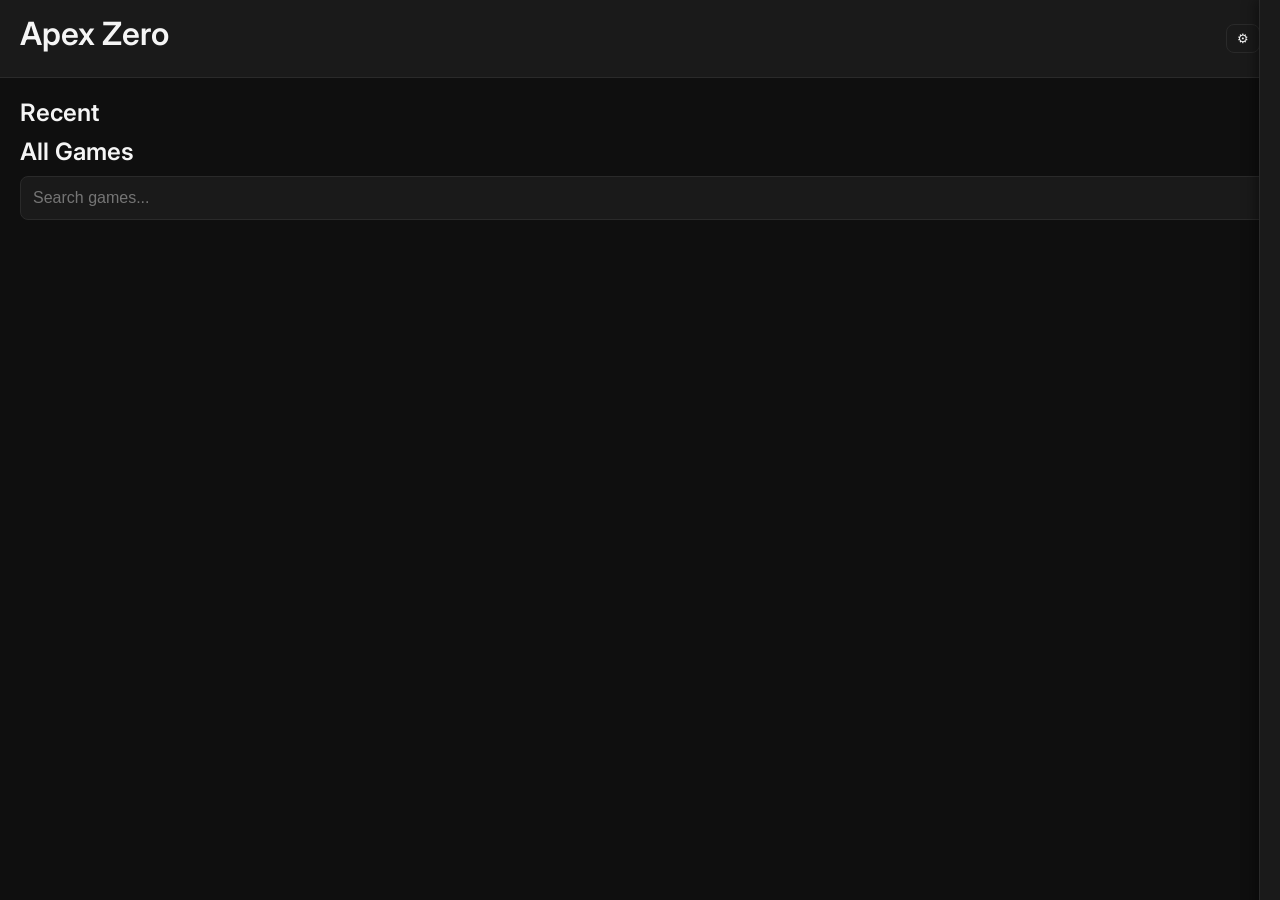
==== index.html @ b3e0c6c1 "Update index.html" ====
<!DOCTYPE html>
<html lang="en">
<head>
    <meta charset="UTF-8">
    <meta name="viewport" content="width=device-width, initial-scale=1.0">
    <title>Apex Zero</title>

    <link rel="stylesheet" href="css/style.css">
    <link href="https://fonts.googleapis.com/css2?family=Inter:wght@300;400;600&display=swap" rel="stylesheet">
</head>

<body>

    <!-- LOADING SCREEN -->
    <div id="loadingScreen">
        <div class="loader"></div>
        <p>Loading Apex Zero…</p>
    </div>

    <!-- HEADER -->
    <header id="topbar">
        <h1 class="logo">Apex Zero</h1>
        <div class="top-buttons">
            <button id="settingsBtn" class="icon-btn">⚙</button>
        </div>
    </header>

    <!-- MAIN CONTENT -->
    <main id="content">

        <!-- RECENT -->
        <section id="recentSection">
            <h2>Recent</h2>
            <div id="recentGrid" class="grid"></div>
        </section>

        <!-- ALL GAMES -->
        <section id="gamesSection">
            <h2>All Games</h2>

            <!-- SEARCH BAR -->
            <input id="searchInput" type="text" placeholder="Search games..." />

            <div id="gamesGrid" class="grid"></div>
        </section>

    </main>

    <!-- SETTINGS SIDE PANEL -->
    <div id="settingsPanel" class="side-panel">
        <div class="side-header">
            <h2>Settings</h2>
            <button id="closeSettings" class="close-btn">✕</button>
        </div>

        <!-- TABS -->
        <div class="settings-tabs">
            <button class="tab-btn active" data-tab="appearanceTab">Appearance</button>
            <button class="tab-btn" data-tab="uiTab">UI Scaling</button>
            <button class="tab-btn" data-tab="layoutTab">Layout</button>
            <button class="tab-btn" data-tab="systemTab">System</button>
        </div>

        <!-- TAB CONTENTS -->
        <div class="tab-content" id="appearanceTab">
            <h3>Theme</h3>
            <select id="themeSelect">
                <option value="dark">Dark</option>
                <option value="light">Light</option>
            </select>

            <h3>Accent Color</h3>
            <input type="color" id="accentPicker" value="#888888">

            <div id="accentPresets"></div>

            <h3>Background Style</h3>
            <select id="backgroundSelect">
                <option value="solid">Solid</option>
                <option value="noise">Noise</option>
                <option value="gradient">Gradient</option>
                <option value="blur">Blurred Panels</option>
            </select>

            <h3>Corner Radius</h3>
            <select id="radiusSelect">
                <option value="0">Sharp</option>
                <option value="8">Medium</option>
                <option value="16">Rounded</option>
            </select>

            <h3>Contrast</h3>
            <select id="contrastSelect">
                <option value="low">Low</option>
                <option value="medium">Medium</option>
                <option value="high">High</option>
            </select>
        </div>

        <div class="tab-content" id="uiTab" style="display:none;">
            <h3>Font Size</h3>
            <input type="range" id="fontSizeSlider" min="12" max="22" value="16">

            <h3>Card Size</h3>
            <input type="range" id="cardSizeSlider" min="120" max="240" value="160">

            <h3>Grid Density</h3>
            <select id="densitySelect">
                <option value="compact">Compact</option>
                <option value="comfort">Comfort</option>
                <option value="spacious">Spacious</option>
            </select>
        </div>

        <div class="tab-content" id="layoutTab" style="display:none;">
            <h3>Layout Mode</h3>
            <select id="layoutModeSelect">
                <option value="grid">Comfort Grid</option>
                <option value="compact">Compact Grid</option>
                <option value="list">List View</option>
            </select>

            <h3>Sorting</h3>
            <select id="sortSelect">
                <option value="az">A → Z</option>
                <option value="recent">Recently Added</option>
                <option value="played">Most Played</option>
            </select>

            <h3>Recent Section</h3>
            <label><input type="checkbox" id="toggleRecent" checked> Show Recent</label>
        </div>

        <div class="tab-content" id="systemTab" style="display:none;">
            <h3>Autoscan</h3>
            <label><input type="checkbox" id="autoscanToggle"> Enable Autoscan</label>

            <h3>Maintenance</h3>
            <button id="clearRecentBtn" class="admin-action">Clear Recent</button>
            <button id="clearCacheBtn" class="admin-action">Clear Cache</button>

            <h3>FPS Monitor</h3>
            <button id="fpsToggleBtn" class="admin-action">Toggle FPS</button>
        </div>
    </div>

    <!-- LAUNCH PROMPT -->
    <div id="launchPrompt" class="overlay">
        <div class="launch-box">
            <h2>Launch Game?</h2>
            <img id="launchThumb" class="launch-thumb">
            <p id="launchName"></p>

            <div class="launch-buttons">
                <button id="cancelLaunch" class="cancel-btn">Cancel</button>
                <button id="confirmLaunch" class="launch-btn">Launch</button>
            </div>
        </div>
    </div>

    <!-- FPS COUNTER -->
    <div id="fpsCounter"></div>

    <!-- LOAD MODULAR JS -->
    <script type="module" src="js/main.js"></script>

    <!-- LOADING SCREEN FADE -->
    <script>
        window.addEventListener("load", () => {
            const loader = document.getElementById("loadingScreen");
            loader.style.opacity = "0";
            setTimeout(() => loader.style.display = "none", 400);
        });
    </script>

</body>
</html>
---- css/style.css ----
/* ============================================================
   APEX ZERO — FULL MONOCHROME UI THEME (SIDE PANEL EDITION)
============================================================ */

/* ------------------------------------------------------------
   ROOT VARIABLES (DYNAMICALLY UPDATED BY JS)
------------------------------------------------------------ */
:root {
    --bg: #0f0f0f;
    --panel: #1a1a1a;
    --border: #2a2a2a;
    --text: #f5f5f5;
    --text-soft: #bbb;
    --hover: #222;
    --accent: #888;

    --radius: 8px;
    --font-size: 16px;
    --card-size: 160px;
    --grid-gap: 16px;
}

/* LIGHT THEME */
[data-theme="light"] {
    --bg: #f2f2f2;
    --panel: #ffffff;
    --border: #dcdcdc;
    --text: #111;
    --text-soft: #444;
    --hover: #e6e6e6;
}

/* ------------------------------------------------------------
   GLOBAL
------------------------------------------------------------ */
body {
    margin: 0;
    padding: 0;
    background: var(--bg);
    font-family: "Inter", sans-serif;
    color: var(--text);
    overflow-x: hidden;
    font-size: var(--font-size);
}

h1, h2, h3, h4 {
    margin: 0 0 10px 0;
    font-weight: 600;
}

/* ------------------------------------------------------------
   LOADING SCREEN
------------------------------------------------------------ */
#loadingScreen {
    position: fixed;
    inset: 0;
    background: var(--bg);
    display: flex;
    flex-direction: column;
    justify-content: center;
    align-items: center;
    z-index: 9999;
    transition: opacity 0.4s ease;
}

.loader {
    width: 42px;
    height: 42px;
    border: 4px solid var(--border);
    border-top-color: var(--accent);
    border-radius: 50%;
    animation: spin 0.8s linear infinite;
}

@keyframes spin { to { transform: rotate(360deg); } }

/* ------------------------------------------------------------
   TOPBAR
------------------------------------------------------------ */
#topbar {
    display: flex;
    justify-content: space-between;
    align-items: center;
    padding: 14px 20px;
    background: var(--panel);
    border-bottom: 1px solid var(--border);
    position: sticky;
    top: 0;
    z-index: 50;
}

.icon-btn {
    background: var(--panel);
    border: 1px solid var(--border);
    padding: 6px 10px;
    border-radius: var(--radius);
    cursor: pointer;
    transition: 0.15s;
    color: var(--text);
}

.icon-btn:hover {
    background: var(--hover);
}

/* ------------------------------------------------------------
   MAIN CONTENT
------------------------------------------------------------ */
#content {
    padding: 20px;
}

.grid {
    display: grid;
    grid-template-columns: repeat(auto-fill, minmax(var(--card-size), 1fr));
    gap: var(--grid-gap);
}

/* ------------------------------------------------------------
   SEARCH BAR
------------------------------------------------------------ */
#searchInput {
    width: 100%;
    padding: 12px;
    margin-bottom: 16px;
    border-radius: var(--radius);
    border: 1px solid var(--border);
    background: var(--panel);
    color: var(--text);
    font-size: var(--font-size);
}

/* ------------------------------------------------------------
   GAME CARDS
------------------------------------------------------------ */
.game-card {
    background: var(--panel);
    border: 1px solid var(--border);
    border-radius: var(--radius);
    padding: 10px;
    cursor: pointer;
    transition: 0.15s;
}

.game-card:hover {
    background: var(--hover);
    transform: translateY(-2px);
}

.game-thumb {
    width: 100%;
    height: calc(var(--card-size) * 0.75);
    object-fit: cover;
    border-radius: var(--radius);
    border: 1px solid var(--border);
}

.game-title {
    margin-top: 8px;
    font-size: calc(var(--font-size) * 0.9);
}

/* ------------------------------------------------------------
   SIDE PANEL SETTINGS
------------------------------------------------------------ */
.side-panel {
    position: fixed;
    top: 0;
    right: -380px;
    width: 360px;
    height: 100%;
    background: var(--panel);
    border-left: 1px solid var(--border);
    box-shadow: -4px 0 12px rgba(0,0,0,0.4);
    padding: 20px;
    transition: right 0.3s ease;
    z-index: 200;
    overflow-y: auto;
}

.side-panel.active {
    right: 0;
}

.side-header {
    display: flex;
    justify-content: space-between;
    align-items: center;
}

.close-btn {
    background: var(--panel);
    border: 1px solid var(--border);
    padding: 6px 10px;
    border-radius: var(--radius);
    cursor: pointer;
    color: var(--text);
}

/* ------------------------------------------------------------
   SETTINGS TABS
------------------------------------------------------------ */
.settings-tabs {
    display: flex;
    gap: 6px;
    margin: 16px 0;
}

.tab-btn {
    flex: 1;
    padding: 8px;
    border-radius: var(--radius);
    border: 1px solid var(--border);
    background: var(--panel);
    cursor: pointer;
    color: var(--text);
}

.tab-btn.active {
    background: var(--accent);
    color: #fff;
}

/* ------------------------------------------------------------
   TAB CONTENT
------------------------------------------------------------ */
.tab-content {
    margin-top: 10px;
}

.tab-content h3 {
    margin-top: 16px;
    margin-bottom: 6px;
}

.tab-content select,
.tab-content input[type="range"],
.tab-content input[type="color"] {
    width: 100%;
    padding: 8px;
    border-radius: var(--radius);
    border: 1px solid var(--border);
    background: var(--panel);
    color: var(--text);
}

/* ------------------------------------------------------------
   ADMIN ACTION BUTTONS
------------------------------------------------------------ */
.admin-action {
    width: 100%;
    padding: 10px;
    margin-top: 12px;
    border-radius: var(--radius);
    border: 1px solid var(--border);
    background: var(--panel);
    cursor: pointer;
    color: var(--text);
}

.admin-action:hover {
    background: var(--hover);
}

/* ------------------------------------------------------------
   LAUNCH PROMPT
------------------------------------------------------------ */
.overlay {
    position: fixed;
    inset: 0;
    background: rgba(0,0,0,0.45);
    display: none;
    justify-content: center;
    align-items: center;
    z-index: 300;
}

.overlay.active {
    display: flex;
}

.launch-box {
    background: var(--panel);
    padding: 20px;
    border-radius: var(--radius);
    border: 1px solid var(--border);
    width: 320px;
    text-align: center;
}

.launch-thumb {
    width: 100%;
    height: 160px;
    object-fit: cover;
    border-radius: var(--radius);
    border: 1px solid var(--border);
    margin: 10px 0;
}

.launch-buttons {
    display: flex;
    justify-content: space-between;
    margin-top: 16px;
}

.cancel-btn,
.launch-btn {
    flex: 1;
    padding: 10px;
    margin: 0 4px;
    border-radius: var(--radius);
    border: 1px solid var(--border);
    cursor: pointer;
}

.launch-btn {
    background: var(--accent);
    color: #fff;
}

/* ------------------------------------------------------------
   FPS COUNTER
------------------------------------------------------------ */
#fpsCounter {
    position: fixed;
    bottom: 12px;
    right: 12px;
    background: var(--panel);
    border: 1px solid var(--border);
    padding: 6px 10px;
    border-radius: var(--radius);
    display: none;
    color: var(--text);
}
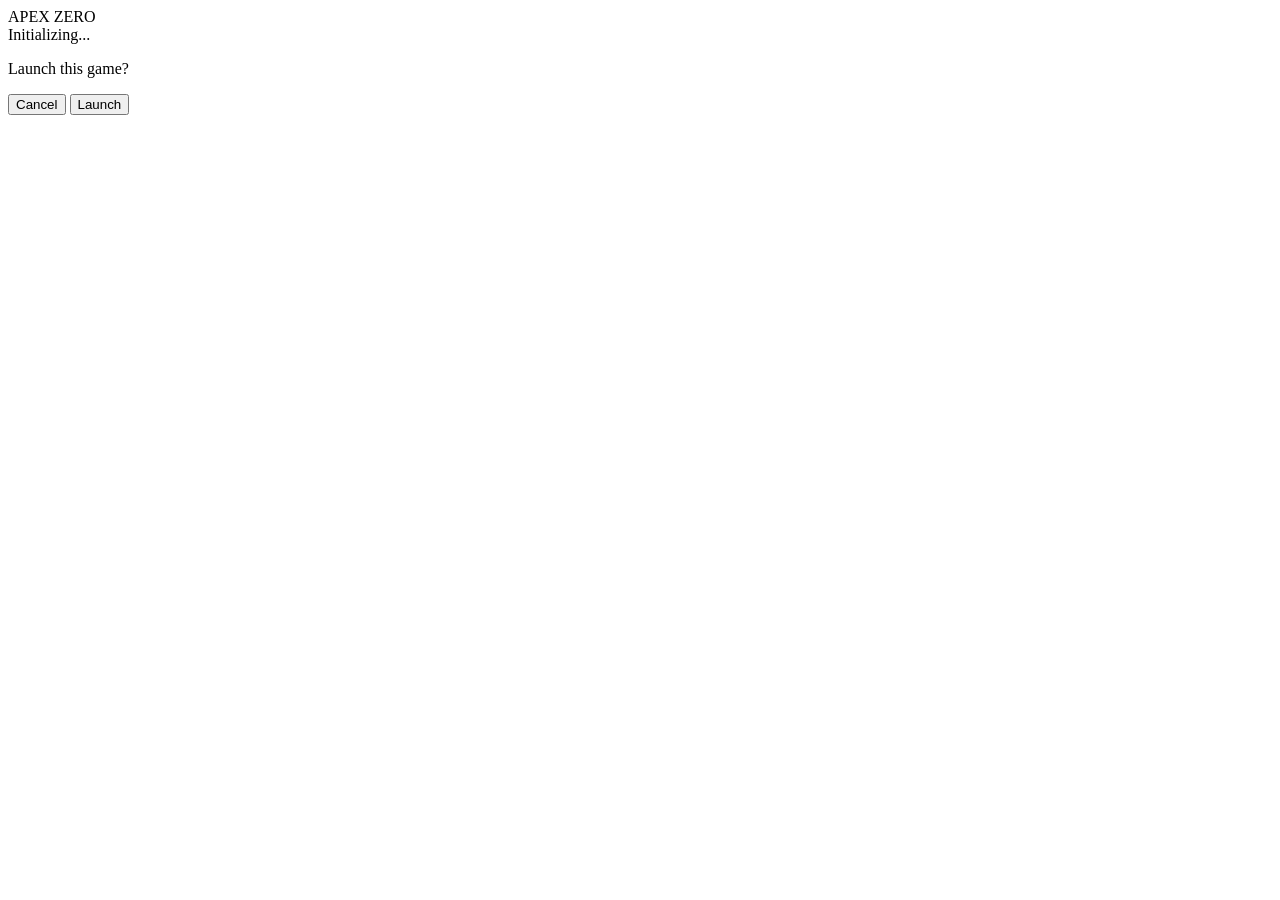
==== commit cd75df59: "Update index.html" ====
--- a/index.html
+++ b/index.html
@@ -2,176 +2,41 @@
 <html lang="en">
 <head>
     <meta charset="UTF-8">
-    <meta name="viewport" content="width=device-width, initial-scale=1.0">
     <title>Apex Zero</title>
-
-    <link rel="stylesheet" href="css/style.css">
-    <link href="https://fonts.googleapis.com/css2?family=Inter:wght@300;400;600&display=swap" rel="stylesheet">
+    <link rel="stylesheet" href="style.css">
 </head>
-
 <body>
 
-    <!-- LOADING SCREEN -->
-    <div id="loadingScreen">
-        <div class="loader"></div>
-        <p>Loading Apex Zero…</p>
-    </div>
+    <!-- PREMIUM LOADING SCREEN -->
+    <div id="apex-loading">
+        <div class="loading-bg"></div>
 
-    <!-- HEADER -->
-    <header id="topbar">
-        <h1 class="logo">Apex Zero</h1>
-        <div class="top-buttons">
-            <button id="settingsBtn" class="icon-btn">⚙</button>
-        </div>
-    </header>
+        <div class="loading-center">
+            <div class="loading-logo">APEX ZERO</div>
 
-    <!-- MAIN CONTENT -->
-    <main id="content">
+            <div class="loading-progress">
+                <div class="loading-bar"></div>
+            </div>
 
-        <!-- RECENT -->
-        <section id="recentSection">
-            <h2>Recent</h2>
-            <div id="recentGrid" class="grid"></div>
-        </section>
-
-        <!-- ALL GAMES -->
-        <section id="gamesSection">
-            <h2>All Games</h2>
-
-            <!-- SEARCH BAR -->
-            <input id="searchInput" type="text" placeholder="Search games..." />
-
-            <div id="gamesGrid" class="grid"></div>
-        </section>
-
-    </main>
-
-    <!-- SETTINGS SIDE PANEL -->
-    <div id="settingsPanel" class="side-panel">
-        <div class="side-header">
-            <h2>Settings</h2>
-            <button id="closeSettings" class="close-btn">✕</button>
-        </div>
-
-        <!-- TABS -->
-        <div class="settings-tabs">
-            <button class="tab-btn active" data-tab="appearanceTab">Appearance</button>
-            <button class="tab-btn" data-tab="uiTab">UI Scaling</button>
-            <button class="tab-btn" data-tab="layoutTab">Layout</button>
-            <button class="tab-btn" data-tab="systemTab">System</button>
-        </div>
-
-        <!-- TAB CONTENTS -->
-        <div class="tab-content" id="appearanceTab">
-            <h3>Theme</h3>
-            <select id="themeSelect">
-                <option value="dark">Dark</option>
-                <option value="light">Light</option>
-            </select>
-
-            <h3>Accent Color</h3>
-            <input type="color" id="accentPicker" value="#888888">
-
-            <div id="accentPresets"></div>
-
-            <h3>Background Style</h3>
-            <select id="backgroundSelect">
-                <option value="solid">Solid</option>
-                <option value="noise">Noise</option>
-                <option value="gradient">Gradient</option>
-                <option value="blur">Blurred Panels</option>
-            </select>
-
-            <h3>Corner Radius</h3>
-            <select id="radiusSelect">
-                <option value="0">Sharp</option>
-                <option value="8">Medium</option>
-                <option value="16">Rounded</option>
-            </select>
-
-            <h3>Contrast</h3>
-            <select id="contrastSelect">
-                <option value="low">Low</option>
-                <option value="medium">Medium</option>
-                <option value="high">High</option>
-            </select>
-        </div>
-
-        <div class="tab-content" id="uiTab" style="display:none;">
-            <h3>Font Size</h3>
-            <input type="range" id="fontSizeSlider" min="12" max="22" value="16">
-
-            <h3>Card Size</h3>
-            <input type="range" id="cardSizeSlider" min="120" max="240" value="160">
-
-            <h3>Grid Density</h3>
-            <select id="densitySelect">
-                <option value="compact">Compact</option>
-                <option value="comfort">Comfort</option>
-                <option value="spacious">Spacious</option>
-            </select>
-        </div>
-
-        <div class="tab-content" id="layoutTab" style="display:none;">
-            <h3>Layout Mode</h3>
-            <select id="layoutModeSelect">
-                <option value="grid">Comfort Grid</option>
-                <option value="compact">Compact Grid</option>
-                <option value="list">List View</option>
-            </select>
-
-            <h3>Sorting</h3>
-            <select id="sortSelect">
-                <option value="az">A → Z</option>
-                <option value="recent">Recently Added</option>
-                <option value="played">Most Played</option>
-            </select>
-
-            <h3>Recent Section</h3>
-            <label><input type="checkbox" id="toggleRecent" checked> Show Recent</label>
-        </div>
-
-        <div class="tab-content" id="systemTab" style="display:none;">
-            <h3>Autoscan</h3>
-            <label><input type="checkbox" id="autoscanToggle"> Enable Autoscan</label>
-
-            <h3>Maintenance</h3>
-            <button id="clearRecentBtn" class="admin-action">Clear Recent</button>
-            <button id="clearCacheBtn" class="admin-action">Clear Cache</button>
-
-            <h3>FPS Monitor</h3>
-            <button id="fpsToggleBtn" class="admin-action">Toggle FPS</button>
+            <div class="loading-status">Initializing...</div>
         </div>
     </div>
 
-    <!-- LAUNCH PROMPT -->
-    <div id="launchPrompt" class="overlay">
-        <div class="launch-box">
-            <h2>Launch Game?</h2>
-            <img id="launchThumb" class="launch-thumb">
-            <p id="launchName"></p>
+    <!-- YOUR EXISTING LAUNCHER UI -->
+    <div id="app">
+        <!-- put your launcher layout here -->
+        <div id="launcher-root"></div>
 
-            <div class="launch-buttons">
-                <button id="cancelLaunch" class="cancel-btn">Cancel</button>
-                <button id="confirmLaunch" class="launch-btn">Launch</button>
+        <!-- launch prompt example -->
+        <div id="launchPrompt" class="hidden">
+            <div class="prompt-content">
+                <p>Launch this game?</p>
+                <button id="cancelLaunch">Cancel</button>
+                <button id="confirmLaunch">Launch</button>
             </div>
         </div>
     </div>
 
-    <!-- FPS COUNTER -->
-    <div id="fpsCounter"></div>
-
-    <!-- LOAD MODULAR JS -->
-    <script type="module" src="js/main.js"></script>
-
-    <!-- LOADING SCREEN FADE -->
-    <script>
-        window.addEventListener("load", () => {
-            const loader = document.getElementById("loadingScreen");
-            loader.style.opacity = "0";
-            setTimeout(() => loader.style.display = "none", 400);
-        });
-    </script>
-
+    <script type="module" src="main.js"></script>
 </body>
 </html>
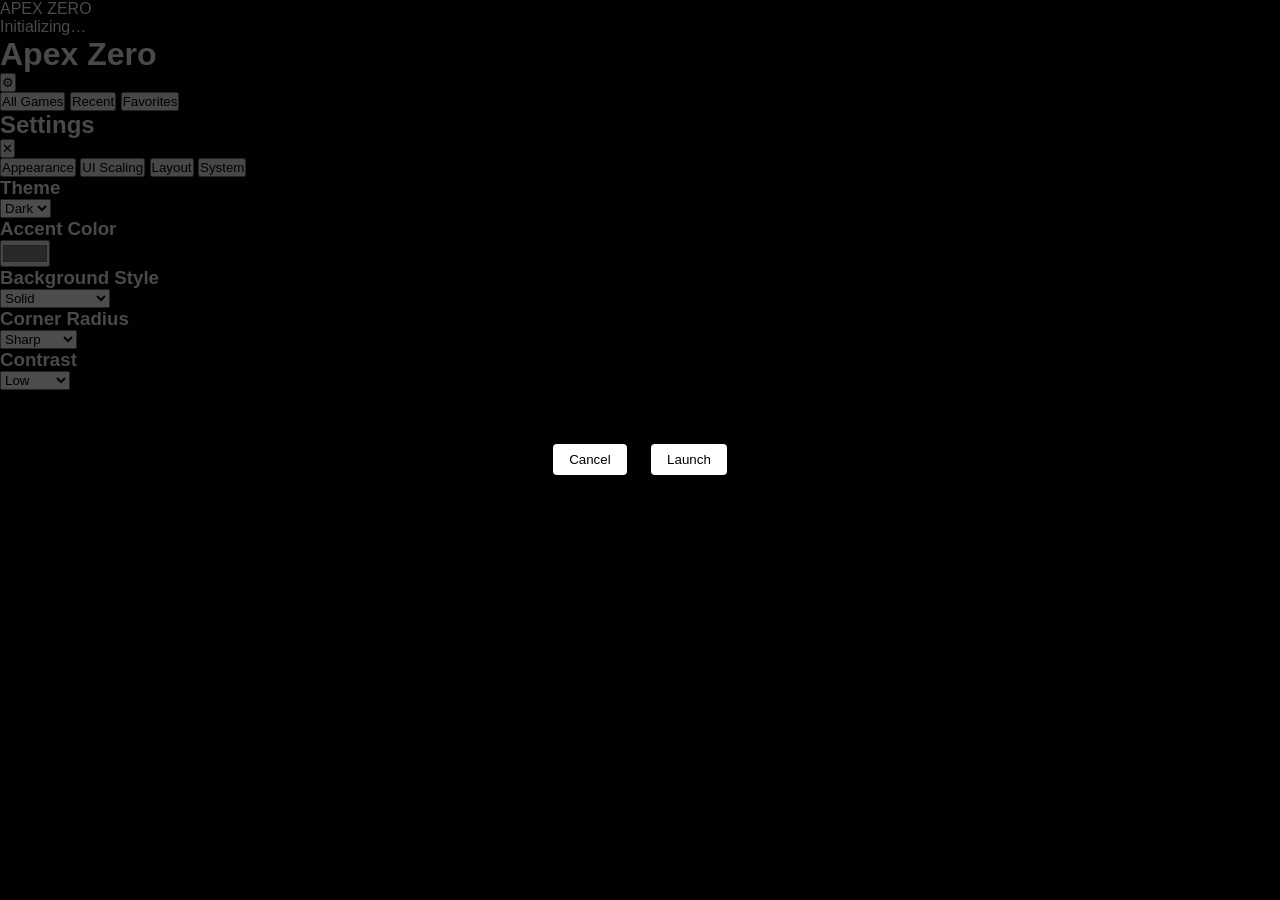
==== commit 3162093e: "Update index.html" ====
--- a/index.html
+++ b/index.html
@@ -2,41 +2,193 @@
 <html lang="en">
 <head>
     <meta charset="UTF-8">
+    <meta name="viewport" content="width=device-width, initial-scale=1.0">
     <title>Apex Zero</title>
-    <link rel="stylesheet" href="style.css">
+
+    <link rel="stylesheet" href="css/style.css">
+    <link href="https://fonts.googleapis.com/css2?family=Inter:wght@300;400;600&display=swap" rel="stylesheet">
 </head>
+
 <body>
 
     <!-- PREMIUM LOADING SCREEN -->
-    <div id="apex-loading">
-        <div class="loading-bg"></div>
+    <div id="apexLoading">
+        <div class="apex-loading-bg"></div>
 
-        <div class="loading-center">
-            <div class="loading-logo">APEX ZERO</div>
+        <div class="apex-loading-center">
+            <div class="apex-loading-logo">APEX ZERO</div>
 
-            <div class="loading-progress">
-                <div class="loading-bar"></div>
+            <div class="apex-loading-progress">
+                <div class="apex-loading-bar"></div>
             </div>
 
-            <div class="loading-status">Initializing...</div>
+            <div class="apex-loading-status">Initializing…</div>
         </div>
     </div>
 
-    <!-- YOUR EXISTING LAUNCHER UI -->
-    <div id="app">
-        <!-- put your launcher layout here -->
-        <div id="launcher-root"></div>
+    <!-- HEADER -->
+    <header id="topbar">
+        <h1 class="logo">Apex Zero</h1>
+        <div class="top-buttons">
+            <button id="settingsBtn" class="icon-btn">⚙</button>
+        </div>
+    </header>
 
-        <!-- launch prompt example -->
-        <div id="launchPrompt" class="hidden">
-            <div class="prompt-content">
-                <p>Launch this game?</p>
-                <button id="cancelLaunch">Cancel</button>
-                <button id="confirmLaunch">Launch</button>
+    <!-- MAIN CONTENT -->
+    <main id="content">
+
+        <!-- TABS -->
+        <div id="tabs">
+            <button class="tab-btn active" data-tab="all">All Games</button>
+            <button class="tab-btn" data-tab="recent">Recent</button>
+            <button class="tab-btn" data-tab="favorites">Favorites</button>
+        </div>
+
+        <!-- TAB CONTENT -->
+        <div id="tab-all" class="tab-content">
+            <div id="gameGrid" class="grid"></div>
+        </div>
+
+        <div id="tab-recent" class="tab-content" style="display:none;">
+            <div id="recentGrid" class="grid"></div>
+        </div>
+
+        <div id="tab-favorites" class="tab-content" style="display:none;">
+            <div id="favoritesGrid" class="grid"></div>
+        </div>
+
+    </main>
+
+    <!-- SETTINGS PANEL -->
+    <div id="settingsPanel" class="side-panel">
+        <div class="side-header">
+            <h2>Settings</h2>
+            <button id="closeSettings" class="close-btn">✕</button>
+        </div>
+
+        <div class="settings-tabs">
+            <button class="tab-btn active" data-tab="appearanceTab">Appearance</button>
+            <button class="tab-btn" data-tab="uiTab">UI Scaling</button>
+            <button class="tab-btn" data-tab="layoutTab">Layout</button>
+            <button class="tab-btn" data-tab="systemTab">System</button>
+        </div>
+
+        <div class="panel-content">
+            <div class="tab-content" id="appearanceTab">
+                <h3>Theme</h3>
+                <select id="themeSelect">
+                    <option value="dark">Dark</option>
+                    <option value="light">Light</option>
+                </select>
+
+                <h3>Accent Color</h3>
+                <input type="color" id="accentPicker" value="#888888">
+                <div id="accentPresets"></div>
+
+                <h3>Background Style</h3>
+                <select id="backgroundSelect">
+                    <option value="solid">Solid</option>
+                    <option value="noise">Noise</option>
+                    <option value="gradient">Gradient</option>
+                    <option value="blur">Blurred Panels</option>
+                </select>
+
+                <h3>Corner Radius</h3>
+                <select id="radiusSelect">
+                    <option value="0">Sharp</option>
+                    <option value="8">Medium</option>
+                    <option value="16">Rounded</option>
+                </select>
+
+                <h3>Contrast</h3>
+                <select id="contrastSelect">
+                    <option value="low">Low</option>
+                    <option value="medium">Medium</option>
+                    <option value="high">High</option>
+                </select>
+            </div>
+
+            <div class="tab-content" id="uiTab" style="display:none;">
+                <h3>Font Size</h3>
+                <input type="range" id="fontSizeSlider" min="12" max="22" value="16">
+
+                <h3>Card Size</h3>
+                <input type="range" id="cardSizeSlider" min="120" max="240" value="160">
+
+                <h3>Grid Density</h3>
+                <select id="densitySelect">
+                    <option value="compact">Compact</option>
+                    <option value="comfort">Comfort</option>
+                    <option value="spacious">Spacious</option>
+                </select>
+            </div>
+
+            <div class="tab-content" id="layoutTab" style="display:none;">
+                <h3>Layout Mode</h3>
+                <select id="layoutModeSelect">
+                    <option value="grid">Comfort Grid</option>
+                    <option value="compact">Compact Grid</option>
+                    <option value="list">List View</option>
+                </select>
+
+                <h3>Sorting</h3>
+                <select id="sortSelect">
+                    <option value="az">A → Z</option>
+                    <option value="recent">Recently Added</option>
+                    <option value="played">Most Played</option>
+                </select>
+
+                <h3>Recent Section</h3>
+                <label><input type="checkbox" id="toggleRecent" checked> Show Recent</label>
+            </div>
+
+            <div class="tab-content" id="systemTab" style="display:none;">
+                <h3>Autoscan</h3>
+                <label><input type="checkbox" id="autoscanToggle"> Enable Autoscan</label>
+
+                <h3>Maintenance</h3>
+                <button id="clearRecentBtn" class="admin-action">Clear Recent</button>
+                <button id="clearCacheBtn" class="admin-action">Clear Cache</button>
+
+                <h3>FPS Monitor</h3>
+                <button id="fpsToggleBtn" class="admin-action">Toggle FPS</button>
             </div>
         </div>
     </div>
 
-    <script type="module" src="main.js"></script>
+    <!-- LAUNCH PROMPT -->
+    <div id="launchPrompt" class="overlay">
+        <div class="launch-box">
+            <img id="launchThumb" class="launch-thumb">
+            <p id="launchName"></p>
+
+            <div class="launch-buttons">
+                <button id="cancelLaunch" class="cancel-btn">Cancel</button>
+                <button id="confirmLaunch" class="launch-btn">Launch</button>
+            </div>
+        </div>
+    </div>
+
+    <!-- FPS COUNTER -->
+    <div id="fpsCounter"></div>
+
+    <!-- SCRIPTS -->
+    <script src="js/core/autoscan.js"></script>
+    <script src="js/core/storage.js"></script>
+    <script src="js/core/settings.js"></script>
+    <script src="js/core/theme.js"></script>
+    <script src="js/core/layout.js"></script>
+    <script src="js/core/render.js"></script>
+    <script src="js/core/launch.js"></script>
+    <script src="js/core/fps.js"></script>
+    <script src="js/core/search.js"></script>
+
+    <script src="js/ui/panel.js"></script>
+    <script src="js/ui/tabs.js"></script>
+    <script src="js/ui/events.js"></script>
+
+    <script src="js/games.js"></script>
+    <script type="module" src="js/main.js"></script>
+
 </body>
 </html>
--- a/css/style.css
+++ b/css/style.css
@@ -0,0 +1,133 @@
+/* ===== GLOBAL BASE ===== */
+* {
+    box-sizing: border-box;
+    margin: 0;
+    padding: 0;
+}
+
+body {
+    background: #050505;
+    color: #f5f5f5;
+    font-family: Arial, sans-serif;
+}
+
+/* ===== PREMIUM LOADING SCREEN ===== */
+
+#apex-loading {
+    position: fixed;
+    inset: 0;
+    background: #000;
+    display: flex;
+    align-items: center;
+    justify-content: center;
+    flex-direction: column;
+    z-index: 9999;
+    opacity: 1;
+    transition: opacity 0.8s ease;
+}
+
+/* Animated background */
+.loading-bg {
+    position: absolute;
+    inset: 0;
+    background: radial-gradient(circle at center, #222, #000);
+    animation: bgMove 6s infinite alternate ease-in-out;
+    filter: blur(40px);
+}
+
+@keyframes bgMove {
+    0% { transform: scale(1) translateY(0px); }
+    100% { transform: scale(1.2) translateY(-20px); }
+}
+
+/* Center content */
+.loading-center {
+    position: relative;
+    z-index: 10;
+    text-align: center;
+    color: white;
+}
+
+/* Logo reveal */
+.loading-logo {
+    font-size: 48px;
+    letter-spacing: 6px;
+    opacity: 0;
+    animation: logoFade 1.8s ease forwards;
+}
+
+@keyframes logoFade {
+    0% { opacity: 0; transform: translateY(20px); }
+    100% { opacity: 1; transform: translateY(0); }
+}
+
+/* Progress bar */
+.loading-progress {
+    width: 320px;
+    height: 6px;
+    background: rgba(255,255,255,0.1);
+    margin: 30px auto 10px;
+    border-radius: 4px;
+    overflow: hidden;
+}
+
+.loading-bar {
+    width: 0%;
+    height: 100%;
+    background: #ffffff;
+}
+
+/* Status text */
+.loading-status {
+    font-size: 14px;
+    opacity: 0.7;
+    margin-top: 6px;
+}
+
+/* Fade out */
+.loading-hidden {
+    opacity: 0;
+    pointer-events: none;
+}
+
+/* ===== LAUNCHER SHELL ===== */
+
+#app {
+    position: relative;
+    min-height: 100vh;
+}
+
+/* Launch prompt */
+#launchPrompt {
+    position: fixed;
+    inset: 0;
+    background: rgba(0,0,0,0.7);
+    display: flex;
+    align-items: center;
+    justify-content: center;
+}
+
+#launchPrompt.hidden {
+    display: none;
+}
+
+#launchPrompt .prompt-content {
+    background: #111;
+    padding: 20px 30px;
+    border-radius: 8px;
+    text-align: center;
+}
+
+#launchPrompt button {
+    margin: 10px;
+    padding: 8px 16px;
+    border: none;
+    background: #fff;
+    color: #000;
+    cursor: pointer;
+    border-radius: 4px;
+}
+
+#launchPrompt button:hover {
+    background: #ddd;
+}
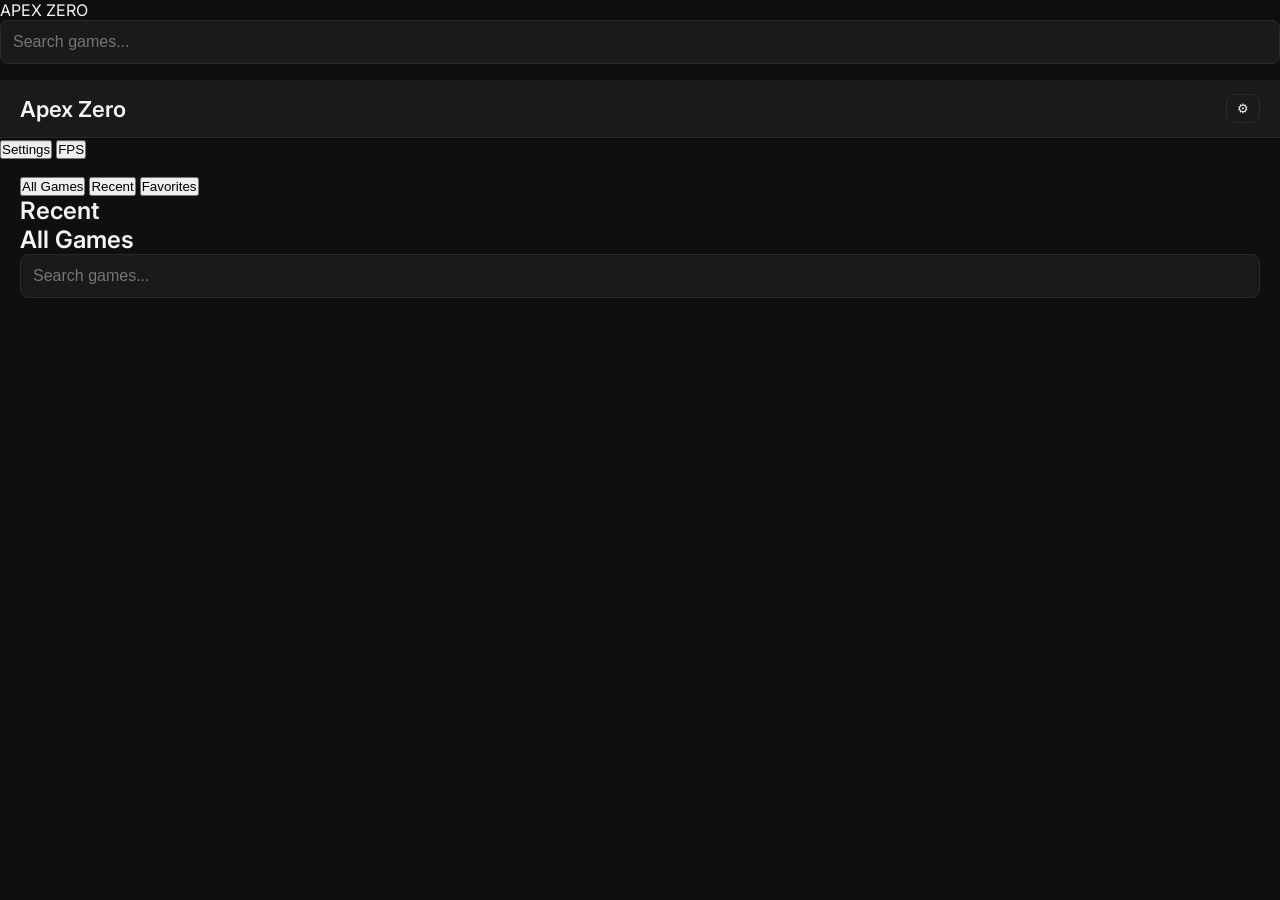
==== commit 56995f15: "Update index.html" ====
--- a/index.html
+++ b/index.html
@@ -1,178 +1,209 @@
 <!DOCTYPE html>
 <html lang="en">
 <head>
-    <meta charset="UTF-8">
-    <meta name="viewport" content="width=device-width, initial-scale=1.0">
-    <title>Apex Zero</title>
-
-    <link rel="stylesheet" href="css/style.css">
+<meta charset="UTF-8">
+<meta name="viewport" content="width=device-width, initial-scale=1.0">
+<title>Apex Zero</title>
+
+<link rel="stylesheet" href="css/style.css">
     <link href="https://fonts.googleapis.com/css2?family=Inter:wght@300;400;600&display=swap" rel="stylesheet">
 </head>
 
 <body>
 
-    <!-- PREMIUM LOADING SCREEN -->
-    <div id="apexLoading">
-        <div class="apex-loading-bg"></div>
-
-        <div class="apex-loading-center">
-            <div class="apex-loading-logo">APEX ZERO</div>
-
-            <div class="apex-loading-progress">
-                <div class="apex-loading-bar"></div>
-            </div>
-
-            <div class="apex-loading-status">Initializing…</div>
-        </div>
-    </div>
-
+    <!-- HEADER -->
+    <div id="topBar">
+        <div id="logo">APEX ZERO</div>
+    <!-- LOADING SCREEN -->
+    <div id="loadingScreen">
+        <div class="loader"></div>
+        <p>Loading Apex Zero…</p>
+    </div>
+
+        <div id="searchContainer">
+            <input id="searchInput" type="text" placeholder="Search games...">
     <!-- HEADER -->
     <header id="topbar">
         <h1 class="logo">Apex Zero</h1>
         <div class="top-buttons">
             <button id="settingsBtn" class="icon-btn">⚙</button>
-        </div>
+</div>
     </header>
 
+        <div id="headerButtons">
+            <button id="openSettings">Settings</button>
+            <button id="toggleFPS">FPS</button>
+        </div>
+    </div>
     <!-- MAIN CONTENT -->
     <main id="content">
 
+    <!-- TABS -->
+    <div id="tabs">
+        <button class="tab-btn active" data-tab="all">All Games</button>
+        <button class="tab-btn" data-tab="recent">Recent</button>
+        <button class="tab-btn" data-tab="favorites">Favorites</button>
+    </div>
+        <!-- RECENT -->
+        <section id="recentSection">
+            <h2>Recent</h2>
+            <div id="recentGrid" class="grid"></div>
+        </section>
+
+    <!-- TAB CONTENT -->
+    <div id="tab-all" class="tab-content">
+        <div id="gameGrid" class="grid"></div>
+    </div>
+        <!-- ALL GAMES -->
+        <section id="gamesSection">
+            <h2>All Games</h2>
+
+    <div id="tab-recent" class="tab-content" style="display:none;">
+        <div id="recentGrid" class="grid"></div>
+    </div>
+            <!-- SEARCH BAR -->
+            <input id="searchInput" type="text" placeholder="Search games..." />
+
+    <div id="tab-favorites" class="tab-content" style="display:none;">
+        <div id="favoritesGrid" class="grid"></div>
+    </div>
+            <div id="gamesGrid" class="grid"></div>
+        </section>
+
+    </main>
+
+    <!-- SETTINGS PANEL -->
+    <!-- SETTINGS SIDE PANEL -->
+<div id="settingsPanel" class="side-panel">
+        <div class="panel-header">
+        <div class="side-header">
+<h2>Settings</h2>
+            <button id="closeSettings">Close</button>
+            <button id="closeSettings" class="close-btn">✕</button>
+        </div>
+
         <!-- TABS -->
-        <div id="tabs">
-            <button class="tab-btn active" data-tab="all">All Games</button>
-            <button class="tab-btn" data-tab="recent">Recent</button>
-            <button class="tab-btn" data-tab="favorites">Favorites</button>
-        </div>
-
-        <!-- TAB CONTENT -->
-        <div id="tab-all" class="tab-content">
-            <div id="gameGrid" class="grid"></div>
-        </div>
-
-        <div id="tab-recent" class="tab-content" style="display:none;">
-            <div id="recentGrid" class="grid"></div>
-        </div>
-
-        <div id="tab-favorites" class="tab-content" style="display:none;">
-            <div id="favoritesGrid" class="grid"></div>
-        </div>
-
-    </main>
-
-    <!-- SETTINGS PANEL -->
-    <div id="settingsPanel" class="side-panel">
-        <div class="side-header">
-            <h2>Settings</h2>
-            <button id="closeSettings" class="close-btn">✕</button>
-        </div>
-
         <div class="settings-tabs">
             <button class="tab-btn active" data-tab="appearanceTab">Appearance</button>
             <button class="tab-btn" data-tab="uiTab">UI Scaling</button>
             <button class="tab-btn" data-tab="layoutTab">Layout</button>
             <button class="tab-btn" data-tab="systemTab">System</button>
-        </div>
+</div>
 
         <div class="panel-content">
-            <div class="tab-content" id="appearanceTab">
-                <h3>Theme</h3>
-                <select id="themeSelect">
-                    <option value="dark">Dark</option>
-                    <option value="light">Light</option>
-                </select>
-
-                <h3>Accent Color</h3>
-                <input type="color" id="accentPicker" value="#888888">
-                <div id="accentPresets"></div>
-
-                <h3>Background Style</h3>
-                <select id="backgroundSelect">
-                    <option value="solid">Solid</option>
-                    <option value="noise">Noise</option>
-                    <option value="gradient">Gradient</option>
-                    <option value="blur">Blurred Panels</option>
-                </select>
-
-                <h3>Corner Radius</h3>
-                <select id="radiusSelect">
-                    <option value="0">Sharp</option>
-                    <option value="8">Medium</option>
-                    <option value="16">Rounded</option>
-                </select>
-
-                <h3>Contrast</h3>
-                <select id="contrastSelect">
-                    <option value="low">Low</option>
-                    <option value="medium">Medium</option>
-                    <option value="high">High</option>
-                </select>
-            </div>
-
-            <div class="tab-content" id="uiTab" style="display:none;">
-                <h3>Font Size</h3>
-                <input type="range" id="fontSizeSlider" min="12" max="22" value="16">
-
-                <h3>Card Size</h3>
-                <input type="range" id="cardSizeSlider" min="120" max="240" value="160">
-
-                <h3>Grid Density</h3>
-                <select id="densitySelect">
-                    <option value="compact">Compact</option>
-                    <option value="comfort">Comfort</option>
-                    <option value="spacious">Spacious</option>
-                </select>
-            </div>
-
-            <div class="tab-content" id="layoutTab" style="display:none;">
-                <h3>Layout Mode</h3>
-                <select id="layoutModeSelect">
-                    <option value="grid">Comfort Grid</option>
-                    <option value="compact">Compact Grid</option>
-                    <option value="list">List View</option>
-                </select>
-
-                <h3>Sorting</h3>
-                <select id="sortSelect">
-                    <option value="az">A → Z</option>
-                    <option value="recent">Recently Added</option>
-                    <option value="played">Most Played</option>
-                </select>
-
-                <h3>Recent Section</h3>
-                <label><input type="checkbox" id="toggleRecent" checked> Show Recent</label>
-            </div>
-
-            <div class="tab-content" id="systemTab" style="display:none;">
-                <h3>Autoscan</h3>
-                <label><input type="checkbox" id="autoscanToggle"> Enable Autoscan</label>
-
-                <h3>Maintenance</h3>
-                <button id="clearRecentBtn" class="admin-action">Clear Recent</button>
-                <button id="clearCacheBtn" class="admin-action">Clear Cache</button>
-
-                <h3>FPS Monitor</h3>
-                <button id="fpsToggleBtn" class="admin-action">Toggle FPS</button>
-            </div>
-        </div>
-    </div>
-
+        <!-- TAB CONTENTS -->
+        <div class="tab-content" id="appearanceTab">
+<h3>Theme</h3>
+<select id="themeSelect">
+<option value="dark">Dark</option>
+<option value="light">Light</option>
+</select>
+
+            <h3>Layout</h3>
+            <select id="layoutSelect">
+                <option value="grid">Grid</option>
+                <option value="list">List</option>
+            <h3>Accent Color</h3>
+            <input type="color" id="accentPicker" value="#888888">
+
+            <div id="accentPresets"></div>
+
+            <h3>Background Style</h3>
+            <select id="backgroundSelect">
+                <option value="solid">Solid</option>
+                <option value="noise">Noise</option>
+                <option value="gradient">Gradient</option>
+                <option value="blur">Blurred Panels</option>
+            </select>
+
+            <h3>Corner Radius</h3>
+            <select id="radiusSelect">
+                <option value="0">Sharp</option>
+                <option value="8">Medium</option>
+                <option value="16">Rounded</option>
+</select>
+
+            <h3>Contrast</h3>
+            <select id="contrastSelect">
+                <option value="low">Low</option>
+                <option value="medium">Medium</option>
+                <option value="high">High</option>
+            </select>
+        </div>
+
+        <div class="tab-content" id="uiTab" style="display:none;">
+            <h3>Font Size</h3>
+            <input type="range" id="fontSizeSlider" min="12" max="22" value="16">
+
+            <h3>Card Size</h3>
+            <input type="range" id="cardSizeSlider" min="120" max="240" value="160">
+
+            <h3>Grid Density</h3>
+            <select id="densitySelect">
+                <option value="compact">Compact</option>
+                <option value="comfort">Comfort</option>
+                <option value="spacious">Spacious</option>
+            </select>
+        </div>
+
+        <div class="tab-content" id="layoutTab" style="display:none;">
+            <h3>Layout Mode</h3>
+            <select id="layoutModeSelect">
+                <option value="grid">Comfort Grid</option>
+                <option value="compact">Compact Grid</option>
+                <option value="list">List View</option>
+            </select>
+
+            <h3>Sorting</h3>
+            <select id="sortSelect">
+                <option value="az">A → Z</option>
+                <option value="recent">Recently Added</option>
+                <option value="played">Most Played</option>
+            </select>
+
+            <h3>Recent Section</h3>
+            <label><input type="checkbox" id="toggleRecent" checked> Show Recent</label>
+        </div>
+
+        <div class="tab-content" id="systemTab" style="display:none;">
+            <h3>Autoscan</h3>
+            <label><input type="checkbox" id="autoscanToggle"> Enable Autoscan</label>
+
+            <h3>Maintenance</h3>
+            <button id="clearRecentBtn" class="admin-action">Clear Recent</button>
+            <button id="clearCacheBtn" class="admin-action">Clear Cache</button>
+
+            <h3>FPS Monitor</h3>
+            <button id="fpsToggleBtn" class="admin-action">Toggle FPS</button>
+</div>
+</div>
+
+    <!-- LAUNCH OVERLAY -->
+    <div id="launchOverlay" class="launch-overlay">
     <!-- LAUNCH PROMPT -->
     <div id="launchPrompt" class="overlay">
-        <div class="launch-box">
+<div class="launch-box">
+            <img id="launchThumb" src="" alt="">
+            <h2 id="launchTitle"></h2>
+            <h2>Launch Game?</h2>
             <img id="launchThumb" class="launch-thumb">
             <p id="launchName"></p>
 
-            <div class="launch-buttons">
+<div class="launch-buttons">
+                <button id="playBtn">Play</button>
+                <button id="cancelLaunch">Cancel</button>
                 <button id="cancelLaunch" class="cancel-btn">Cancel</button>
                 <button id="confirmLaunch" class="launch-btn">Launch</button>
-            </div>
-        </div>
-    </div>
-
-    <!-- FPS COUNTER -->
-    <div id="fpsCounter"></div>
+</div>
+</div>
+</div>
+
+<!-- FPS COUNTER -->
+<div id="fpsCounter"></div>
 
     <!-- SCRIPTS -->
+
+    <!-- CORE -->
     <script src="js/core/autoscan.js"></script>
     <script src="js/core/storage.js"></script>
     <script src="js/core/settings.js"></script>
@@ -183,12 +214,25 @@
     <script src="js/core/fps.js"></script>
     <script src="js/core/search.js"></script>
 
+    <!-- UI -->
     <script src="js/ui/panel.js"></script>
     <script src="js/ui/tabs.js"></script>
     <script src="js/ui/events.js"></script>
 
+    <!-- ROOT -->
     <script src="js/games.js"></script>
+    <script src="js/main.js"></script>
+    <!-- LOAD MODULAR JS -->
     <script type="module" src="js/main.js"></script>
+
+    <!-- LOADING SCREEN FADE -->
+    <script>
+        window.addEventListener("load", () => {
+            const loader = document.getElementById("loadingScreen");
+            loader.style.opacity = "0";
+            setTimeout(() => loader.style.display = "none", 400);
+        });
+    </script>
 
 </body>
 </html>
--- a/css/style.css
+++ b/css/style.css
@@ -1,4 +1,52 @@
-/* ===== GLOBAL BASE ===== */
+/* ============================================================
+   APEX ZERO — FULL MONOCHROME UI THEME
+============================================================ */
+
+/* ROOT VARIABLES */
+:root {
+    --bg: #f2f2f2;
+    --panel: #ffffff;
+    --border: #dcdcdc;
+    --text: #111;
+    --text-soft: #444;
+    --hover: #e6e6e6;
+    --accent: #888;
+    --shadow: rgba(0,0,0,0.08);
+
+    --radius: 8px;
+    --font-size: 16px;
+    --card-size: 160px;
+    --grid-gap: 16px;
+}
+
+/* DARK THEME */
+[data-theme="dark"] {
+    --bg: #0f0f0f;
+    --panel: #1a1a1a;
+    --border: #2a2a2a;
+    --text: #f5f5f5;
+    --text-soft: #bbb;
+    --hover: #222;
+    --shadow: rgba(0,0,0,0.4);
+    --accent: #888;
+
+    --radius: 8px;
+    --font-size: 16px;
+    --card-size: 160px;
+    --grid-gap: 16px;
+}
+
+/* LIGHT THEME */
+[data-theme="light"] {
+    --bg: #f2f2f2;
+    --panel: #ffffff;
+    --border: #dcdcdc;
+    --text: #111;
+    --text-soft: #444;
+    --hover: #e6e6e6;
+}
+
+/* GLOBAL */
 * {
     box-sizing: border-box;
     margin: 0;
@@ -6,17 +54,288 @@
 }
 
 body {
-    background: #050505;
-    color: #f5f5f5;
-    font-family: Arial, sans-serif;
-}
-
-/* ===== PREMIUM LOADING SCREEN ===== */
-
-#apex-loading {
+    background: var(--bg);
+    color: var(--text);
+    font-family: "Inter", sans-serif;
+    overflow-x: hidden;
+    font-size: var(--font-size);
+}
+
+h1, h2, h3, h4 {
+    font-weight: 600;
+}
+
+/* HEADER */
+#topbar {
+    display: flex;
+    align-items: center;
+    justify-content: space-between;
+    padding: 14px 20px;
+    background: var(--panel);
+    border-bottom: 1px solid var(--border);
+    box-shadow: 0 2px 4px var(--shadow);
+    position: sticky;
+    top: 0;
+    z-index: 50;
+}
+
+.logo {
+    font-size: 22px;
+    font-weight: 600;
+}
+
+.top-buttons {
+    display: flex;
+    gap: 8px;
+}
+
+.icon-btn {
+    background: var(--panel);
+    border: 1px solid var(--border);
+    padding: 6px 10px;
+    border-radius: var(--radius);
+    cursor: pointer;
+    transition: 0.15s;
+    color: var(--text);
+}
+
+.icon-btn:hover {
+    background: var(--hover);
+}
+
+/* MAIN CONTENT */
+#content {
+    padding: 16px 20px;
+}
+
+/* GRID */
+.grid {
+    display: grid;
+    grid-template-columns: repeat(auto-fill, minmax(var(--card-size), 1fr));
+    gap: var(--grid-gap);
+}
+
+/* SEARCH (if used) */
+#searchInput {
+    width: 100%;
+    padding: 12px;
+    margin-bottom: 16px;
+    border-radius: var(--radius);
+    border: 1px solid var(--border);
+    background: var(--panel);
+    color: var(--text);
+    transition: 0.15s;
+    font-size: var(--font-size);
+}
+
+#searchInput:focus {
+    outline: none;
+    border-color: var(--accent);
+    box-shadow: 0 0 0 2px var(--accent);
+}
+
+/* GAME CARDS */
+.game-card {
+    background: var(--panel);
+    border: 1px solid var(--border);
+    border-radius: var(--radius);
+    padding: 10px;
+    cursor: pointer;
+    transition: 0.15s;
+    box-shadow: 0 2px 4px var(--shadow);
+}
+
+.game-card:hover {
+    transform: translateY(-2px);
+    box-shadow: 0 4px 10px var(--shadow);
+}
+
+.game-thumb {
+    width: 100%;
+    height: calc(var(--card-size) * 0.75);
+    object-fit: cover;
+    border-radius: var(--radius);
+    border: 1px solid var(--border);
+}
+
+.game-title {
+    margin-top: 8px;
+    font-size: calc(var(--font-size) * 0.9);
+    font-weight: 500;
+}
+
+/* SIDE PANEL (SETTINGS) */
+.side-panel {
+    position: fixed;
+    top: 0;
+    right: -380px;
+    width: 360px;
+    height: 100%;
+    background: var(--panel);
+    border-left: 1px solid var(--border);
+    box-shadow: -4px 0 12px rgba(0,0,0,0.4);
+    padding: 20px;
+    z-index: 200;
+    transition: right 0.3s ease;
+    overflow-y: auto;
+}
+
+.side-panel.active {
+    right: 0;
+}
+
+.side-header {
+    display: flex;
+    justify-content: space-between;
+    align-items: center;
+}
+
+.close-btn {
+    background: var(--panel);
+    padding: 6px 10px;
+    border-radius: var(--radius);
+    cursor: pointer;
+    color: var(--text);
+    border: 1px solid var(--border);
+}
+
+/* SETTINGS TABS */
+.settings-tabs {
+    display: flex;
+    gap: 6px;
+    margin: 16px 0;
+}
+
+.settings-tabs .tab-btn {
+    flex: 1;
+    padding: 8px;
+    border-radius: var(--radius);
+    border: 1px solid var(--border);
+    background: var(--panel);
+    cursor: pointer;
+    color: var(--text);
+}
+
+.settings-tabs .tab-btn.active {
+    background: var(--accent);
+    color: #fff;
+}
+
+/* TAB CONTENT */
+.panel-content .tab-content {
+    margin-top: 10px;
+}
+
+.panel-content .tab-content h3 {
+    margin-top: 16px;
+    margin-bottom: 6px;
+}
+
+.panel-content .tab-content select,
+.panel-content .tab-content input[type="range"],
+.panel-content .tab-content input[type="color"] {
+    width: 100%;
+    padding: 8px;
+    border-radius: var(--radius);
+    border: 1px solid var(--border);
+    background: var(--panel);
+    color: var(--text);
+}
+
+/* ADMIN ACTION BUTTONS */
+.admin-action {
+    width: 100%;
+    padding: 10px;
+    margin-top: 12px;
+    border-radius: var(--radius);
+    border: 1px solid var(--border);
+    background: var(--panel);
+    cursor: pointer;
+    transition: 0.15s;
+    color: var(--text);
+}
+
+.admin-action:hover {
+    background: var(--hover);
+}
+
+/* LAUNCH PROMPT */
+.overlay {
     position: fixed;
     inset: 0;
-    background: #000;
+    background: rgba(0,0,0,0.45);
+    display: none;
+    justify-content: center;
+    align-items: center;
+    z-index: 300;
+}
+
+.overlay.active {
+    display: flex;
+}
+
+.launch-box {
+    background: var(--panel);
+    padding: 20px;
+    border-radius: var(--radius);
+    border: 1px solid var(--border);
+    width: 320px;
+    text-align: center;
+}
+
+.launch-thumb {
+    width: 100%;
+    height: 160px;
+    object-fit: cover;
+    border-radius: var(--radius);
+    border: 1px solid var(--border);
+    margin: 10px 0;
+}
+
+.launch-buttons {
+    display: flex;
+    justify-content: space-between;
+    margin-top: 16px;
+}
+
+.cancel-btn,
+.launch-btn {
+    flex: 1;
+    padding: 10px;
+    margin: 0 4px;
+    border-radius: var(--radius);
+    border: 1px solid var(--border);
+    cursor: pointer;
+}
+
+.launch-btn {
+    background: var(--accent);
+    color: #fff;
+}
+
+/* FPS COUNTER */
+#fpsCounter {
+    position: fixed;
+    bottom: 10px;
+    right: 10px;
+    background: var(--panel);
+    border: 1px solid var(--border);
+    padding: 6px 10px;
+    border-radius: var(--radius);
+    font-size: 14px;
+    box-shadow: 0 2px 4px var(--shadow);
+    display: none;
+    color: var(--text);
+}
+
+/* ============================================================
+   PREMIUM LOADING SCREEN
+============================================================ */
+
+#apexLoading {
+    position: fixed;
+    inset: 0;
+    background: var(--bg);
     display: flex;
     align-items: center;
     justify-content: center;
@@ -26,108 +345,60 @@
     transition: opacity 0.8s ease;
 }
 
-/* Animated background */
-.loading-bg {
+.apex-loading-bg {
     position: absolute;
     inset: 0;
-    background: radial-gradient(circle at center, #222, #000);
-    animation: bgMove 6s infinite alternate ease-in-out;
+    background: radial-gradient(circle at center, var(--panel), var(--bg));
+    animation: apexBGmove 6s infinite alternate ease-in-out;
     filter: blur(40px);
 }
 
-@keyframes bgMove {
+@keyframes apexBGmove {
     0% { transform: scale(1) translateY(0px); }
     100% { transform: scale(1.2) translateY(-20px); }
 }
 
-/* Center content */
-.loading-center {
+.apex-loading-center {
     position: relative;
     z-index: 10;
     text-align: center;
-    color: white;
-}
-
-/* Logo reveal */
-.loading-logo {
-    font-size: 48px;
+    color: var(--text);
+}
+
+.apex-loading-logo {
+    font-size: 42px;
     letter-spacing: 6px;
     opacity: 0;
-    animation: logoFade 1.8s ease forwards;
-}
-
-@keyframes logoFade {
+    animation: apexLogoFade 1.8s ease forwards;
+}
+
+@keyframes apexLogoFade {
     0% { opacity: 0; transform: translateY(20px); }
     100% { opacity: 1; transform: translateY(0); }
 }
 
-/* Progress bar */
-.loading-progress {
+.apex-loading-progress {
     width: 320px;
     height: 6px;
-    background: rgba(255,255,255,0.1);
+    background: var(--border);
     margin: 30px auto 10px;
-    border-radius: 4px;
+    border-radius: var(--radius);
     overflow: hidden;
 }
 
-.loading-bar {
+.apex-loading-bar {
     width: 0%;
     height: 100%;
-    background: #ffffff;
-}
-
-/* Status text */
-.loading-status {
+    background: var(--accent);
+}
+
+.apex-loading-status {
     font-size: 14px;
     opacity: 0.7;
     margin-top: 6px;
 }
 
-/* Fade out */
-.loading-hidden {
+.apex-loading-hidden {
     opacity: 0;
     pointer-events: none;
 }
-
-/* ===== LAUNCHER SHELL ===== */
-
-#app {
-    position: relative;
-    min-height: 100vh;
-}
-
-/* Launch prompt */
-#launchPrompt {
-    position: fixed;
-    inset: 0;
-    background: rgba(0,0,0,0.7);
-    display: flex;
-    align-items: center;
-    justify-content: center;
-}
-
-#launchPrompt.hidden {
-    display: none;
-}
-
-#launchPrompt .prompt-content {
-    background: #111;
-    padding: 20px 30px;
-    border-radius: 8px;
-    text-align: center;
-}
-
-#launchPrompt button {
-    margin: 10px;
-    padding: 8px 16px;
-    border: none;
-    background: #fff;
-    color: #000;
-    cursor: pointer;
-    border-radius: 4px;
-}
-
-#launchPrompt button:hover {
-    background: #ddd;
-}
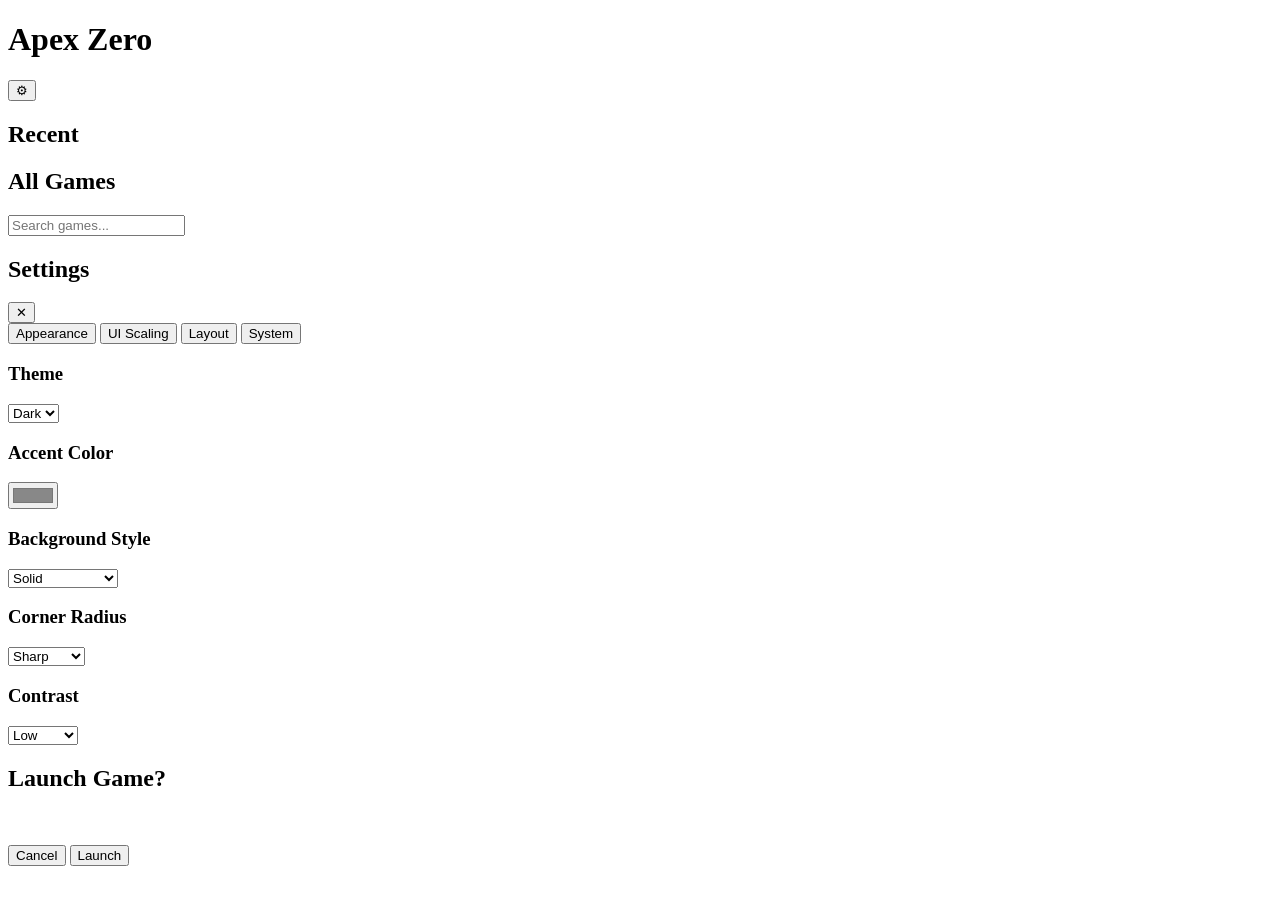
==== commit e8df8367: "Update index.html" ====
--- a/index.html
+++ b/index.html
@@ -1,84 +1,55 @@
 <!DOCTYPE html>
 <html lang="en">
 <head>
-<meta charset="UTF-8">
-<meta name="viewport" content="width=device-width, initial-scale=1.0">
-<title>Apex Zero</title>
+    <meta charset="UTF-8">
+    <meta name="viewport" content="width=device-width, initial-scale=1.0">
+    <title>Apex Zero</title>
 
-<link rel="stylesheet" href="css/style.css">
+    <link rel="stylesheet" href="css/style.css">
     <link href="https://fonts.googleapis.com/css2?family=Inter:wght@300;400;600&display=swap" rel="stylesheet">
 </head>
 
 <body>
 
-    <!-- HEADER -->
-    <div id="topBar">
-        <div id="logo">APEX ZERO</div>
     <!-- LOADING SCREEN -->
     <div id="loadingScreen">
         <div class="loader"></div>
         <p>Loading Apex Zero…</p>
     </div>
 
-        <div id="searchContainer">
-            <input id="searchInput" type="text" placeholder="Search games...">
     <!-- HEADER -->
     <header id="topbar">
         <h1 class="logo">Apex Zero</h1>
         <div class="top-buttons">
             <button id="settingsBtn" class="icon-btn">⚙</button>
-</div>
+        </div>
     </header>
 
-        <div id="headerButtons">
-            <button id="openSettings">Settings</button>
-            <button id="toggleFPS">FPS</button>
-        </div>
-    </div>
     <!-- MAIN CONTENT -->
     <main id="content">
 
-    <!-- TABS -->
-    <div id="tabs">
-        <button class="tab-btn active" data-tab="all">All Games</button>
-        <button class="tab-btn" data-tab="recent">Recent</button>
-        <button class="tab-btn" data-tab="favorites">Favorites</button>
-    </div>
         <!-- RECENT -->
         <section id="recentSection">
             <h2>Recent</h2>
             <div id="recentGrid" class="grid"></div>
         </section>
 
-    <!-- TAB CONTENT -->
-    <div id="tab-all" class="tab-content">
-        <div id="gameGrid" class="grid"></div>
-    </div>
         <!-- ALL GAMES -->
         <section id="gamesSection">
             <h2>All Games</h2>
 
-    <div id="tab-recent" class="tab-content" style="display:none;">
-        <div id="recentGrid" class="grid"></div>
-    </div>
             <!-- SEARCH BAR -->
             <input id="searchInput" type="text" placeholder="Search games..." />
 
-    <div id="tab-favorites" class="tab-content" style="display:none;">
-        <div id="favoritesGrid" class="grid"></div>
-    </div>
             <div id="gamesGrid" class="grid"></div>
         </section>
 
     </main>
 
-    <!-- SETTINGS PANEL -->
     <!-- SETTINGS SIDE PANEL -->
-<div id="settingsPanel" class="side-panel">
-        <div class="panel-header">
+    <div id="settingsPanel" class="side-panel">
         <div class="side-header">
-<h2>Settings</h2>
-            <button id="closeSettings">Close</button>
+            <h2>Settings</h2>
             <button id="closeSettings" class="close-btn">✕</button>
         </div>
 
@@ -88,21 +59,16 @@
             <button class="tab-btn" data-tab="uiTab">UI Scaling</button>
             <button class="tab-btn" data-tab="layoutTab">Layout</button>
             <button class="tab-btn" data-tab="systemTab">System</button>
-</div>
+        </div>
 
-        <div class="panel-content">
         <!-- TAB CONTENTS -->
         <div class="tab-content" id="appearanceTab">
-<h3>Theme</h3>
-<select id="themeSelect">
-<option value="dark">Dark</option>
-<option value="light">Light</option>
-</select>
+            <h3>Theme</h3>
+            <select id="themeSelect">
+                <option value="dark">Dark</option>
+                <option value="light">Light</option>
+            </select>
 
-            <h3>Layout</h3>
-            <select id="layoutSelect">
-                <option value="grid">Grid</option>
-                <option value="list">List</option>
             <h3>Accent Color</h3>
             <input type="color" id="accentPicker" value="#888888">
 
@@ -121,7 +87,7 @@
                 <option value="0">Sharp</option>
                 <option value="8">Medium</option>
                 <option value="16">Rounded</option>
-</select>
+            </select>
 
             <h3>Contrast</h3>
             <select id="contrastSelect">
@@ -175,53 +141,26 @@
 
             <h3>FPS Monitor</h3>
             <button id="fpsToggleBtn" class="admin-action">Toggle FPS</button>
-</div>
-</div>
+        </div>
+    </div>
 
-    <!-- LAUNCH OVERLAY -->
-    <div id="launchOverlay" class="launch-overlay">
     <!-- LAUNCH PROMPT -->
     <div id="launchPrompt" class="overlay">
-<div class="launch-box">
-            <img id="launchThumb" src="" alt="">
-            <h2 id="launchTitle"></h2>
+        <div class="launch-box">
             <h2>Launch Game?</h2>
             <img id="launchThumb" class="launch-thumb">
             <p id="launchName"></p>
 
-<div class="launch-buttons">
-                <button id="playBtn">Play</button>
-                <button id="cancelLaunch">Cancel</button>
+            <div class="launch-buttons">
                 <button id="cancelLaunch" class="cancel-btn">Cancel</button>
                 <button id="confirmLaunch" class="launch-btn">Launch</button>
-</div>
-</div>
-</div>
+            </div>
+        </div>
+    </div>
 
-<!-- FPS COUNTER -->
-<div id="fpsCounter"></div>
+    <!-- FPS COUNTER -->
+    <div id="fpsCounter"></div>
 
-    <!-- SCRIPTS -->
-
-    <!-- CORE -->
-    <script src="js/core/autoscan.js"></script>
-    <script src="js/core/storage.js"></script>
-    <script src="js/core/settings.js"></script>
-    <script src="js/core/theme.js"></script>
-    <script src="js/core/layout.js"></script>
-    <script src="js/core/render.js"></script>
-    <script src="js/core/launch.js"></script>
-    <script src="js/core/fps.js"></script>
-    <script src="js/core/search.js"></script>
-
-    <!-- UI -->
-    <script src="js/ui/panel.js"></script>
-    <script src="js/ui/tabs.js"></script>
-    <script src="js/ui/events.js"></script>
-
-    <!-- ROOT -->
-    <script src="js/games.js"></script>
-    <script src="js/main.js"></script>
     <!-- LOAD MODULAR JS -->
     <script type="module" src="js/main.js"></script>
 
--- a/css/style.css
+++ b/css/style.css
@@ -1,8 +1,13 @@
 /* ============================================================
    APEX ZERO — FULL MONOCHROME UI THEME
+   FINAL COMPLETE VERSION (NO ADMIN PANEL)
+   APEX ZERO — FULL MONOCHROME UI THEME (SIDE PANEL EDITION)
 ============================================================ */
 
-/* ROOT VARIABLES */
+/* ------------------------------------------------------------
+   ROOT VARIABLES
+   ROOT VARIABLES (DYNAMICALLY UPDATED BY JS)
+------------------------------------------------------------ */
 :root {
     --bg: #f2f2f2;
     --panel: #ffffff;
@@ -12,21 +17,16 @@
     --hover: #e6e6e6;
     --accent: #888;
     --shadow: rgba(0,0,0,0.08);
-
-    --radius: 8px;
-    --font-size: 16px;
-    --card-size: 160px;
-    --grid-gap: 16px;
 }
 
 /* DARK THEME */
 [data-theme="dark"] {
-    --bg: #0f0f0f;
-    --panel: #1a1a1a;
-    --border: #2a2a2a;
-    --text: #f5f5f5;
-    --text-soft: #bbb;
-    --hover: #222;
+--bg: #0f0f0f;
+--panel: #1a1a1a;
+--border: #2a2a2a;
+--text: #f5f5f5;
+--text-soft: #bbb;
+--hover: #222;
     --shadow: rgba(0,0,0,0.4);
     --accent: #888;
 
@@ -46,37 +46,36 @@
     --hover: #e6e6e6;
 }
 
-/* GLOBAL */
-* {
-    box-sizing: border-box;
-    margin: 0;
-    padding: 0;
-}
-
-body {
-    background: var(--bg);
-    color: var(--text);
-    font-family: "Inter", sans-serif;
-    overflow-x: hidden;
+/* ------------------------------------------------------------
+@@ -38,6 +40,7 @@ body {
+font-family: "Inter", sans-serif;
+color: var(--text);
+overflow-x: hidden;
     font-size: var(--font-size);
 }
 
 h1, h2, h3, h4 {
-    font-weight: 600;
-}
-
-/* HEADER */
-#topbar {
-    display: flex;
-    align-items: center;
-    justify-content: space-between;
-    padding: 14px 20px;
-    background: var(--panel);
-    border-bottom: 1px solid var(--border);
+@@ -60,12 +63,6 @@ h1, h2, h3, h4 {
+transition: opacity 0.4s ease;
+}
+
+#loadingScreen p {
+    margin-top: 14px;
+    font-size: 16px;
+    color: var(--text-soft);
+}
+
+.loader {
+width: 42px;
+height: 42px;
+@@ -87,22 +84,16 @@ h1, h2, h3, h4 {
+padding: 14px 20px;
+background: var(--panel);
+border-bottom: 1px solid var(--border);
     box-shadow: 0 2px 4px var(--shadow);
-    position: sticky;
-    top: 0;
-    z-index: 50;
+position: sticky;
+top: 0;
+z-index: 50;
 }
 
 .logo {
@@ -84,89 +83,91 @@
     font-weight: 600;
 }
 
-.top-buttons {
-    display: flex;
-    gap: 8px;
-}
-
 .icon-btn {
-    background: var(--panel);
-    border: 1px solid var(--border);
-    padding: 6px 10px;
-    border-radius: var(--radius);
-    cursor: pointer;
-    transition: 0.15s;
-    color: var(--text);
-}
-
-.icon-btn:hover {
-    background: var(--hover);
-}
-
-/* MAIN CONTENT */
-#content {
-    padding: 16px 20px;
-}
-
-/* GRID */
+background: var(--panel);
+border: 1px solid var(--border);
+padding: 6px 10px;
+    border-radius: 6px;
+    border-radius: var(--radius);
+cursor: pointer;
+transition: 0.15s;
+color: var(--text);
+@@ -121,8 +112,8 @@ h1, h2, h3, h4 {
+
 .grid {
-    display: grid;
+display: grid;
+    grid-template-columns: repeat(auto-fill, minmax(180px, 1fr));
+    gap: 16px;
     grid-template-columns: repeat(auto-fill, minmax(var(--card-size), 1fr));
     gap: var(--grid-gap);
 }
 
-/* SEARCH (if used) */
-#searchInput {
-    width: 100%;
-    padding: 12px;
-    margin-bottom: 16px;
-    border-radius: var(--radius);
-    border: 1px solid var(--border);
-    background: var(--panel);
-    color: var(--text);
+/* ------------------------------------------------------------
+@@ -132,18 +123,11 @@ h1, h2, h3, h4 {
+width: 100%;
+padding: 12px;
+margin-bottom: 16px;
+    border-radius: 8px;
+    border-radius: var(--radius);
+border: 1px solid var(--border);
+background: var(--panel);
+color: var(--text);
+    font-size: 15px;
     transition: 0.15s;
-    font-size: var(--font-size);
 }
 
 #searchInput:focus {
     outline: none;
     border-color: var(--accent);
     box-shadow: 0 0 0 2px var(--accent);
-}
-
-/* GAME CARDS */
+    font-size: var(--font-size);
+}
+
+/* ------------------------------------------------------------
+@@ -152,11 +136,10 @@ h1, h2, h3, h4 {
 .game-card {
-    background: var(--panel);
-    border: 1px solid var(--border);
-    border-radius: var(--radius);
-    padding: 10px;
-    cursor: pointer;
-    transition: 0.15s;
+background: var(--panel);
+border: 1px solid var(--border);
+    border-radius: 10px;
+    border-radius: var(--radius);
+padding: 10px;
+cursor: pointer;
+transition: 0.15s;
     box-shadow: 0 2px 4px var(--shadow);
 }
 
 .game-card:hover {
-    transform: translateY(-2px);
-    box-shadow: 0 4px 10px var(--shadow);
-}
+@@ -166,73 +149,112 @@ h1, h2, h3, h4 {
 
 .game-thumb {
-    width: 100%;
+width: 100%;
+    height: 120px;
     height: calc(var(--card-size) * 0.75);
-    object-fit: cover;
-    border-radius: var(--radius);
-    border: 1px solid var(--border);
+object-fit: cover;
+    border-radius: 6px;
+    border-radius: var(--radius);
+border: 1px solid var(--border);
 }
 
 .game-title {
-    margin-top: 8px;
+margin-top: 8px;
+    font-size: 15px;
+    font-weight: 500;
     font-size: calc(var(--font-size) * 0.9);
-    font-weight: 500;
-}
-
-/* SIDE PANEL (SETTINGS) */
+}
+
+/* ------------------------------------------------------------
+   OVERLAYS
+   SIDE PANEL SETTINGS
+------------------------------------------------------------ */
+.overlay {
 .side-panel {
-    position: fixed;
+position: fixed;
+    inset: 0;
+    background: rgba(0,0,0,0.35);
+    display: none;
+    justify-content: center;
+    align-items: center;
     top: 0;
     right: -380px;
     width: 360px;
@@ -174,66 +175,86 @@
     background: var(--panel);
     border-left: 1px solid var(--border);
     box-shadow: -4px 0 12px rgba(0,0,0,0.4);
-    padding: 20px;
+padding: 20px;
+    z-index: 100;
+    transition: right 0.3s ease;
     z-index: 200;
-    transition: right 0.3s ease;
     overflow-y: auto;
 }
 
+.overlay.active {
 .side-panel.active {
     right: 0;
 }
 
 .side-header {
-    display: flex;
+display: flex;
     justify-content: space-between;
     align-items: center;
 }
 
+.overlay-content {
 .close-btn {
-    background: var(--panel);
+background: var(--panel);
+    padding: 20px;
+    border-radius: 12px;
+    width: 420px;
+border: 1px solid var(--border);
+    box-shadow: 0 4px 12px var(--shadow);
     padding: 6px 10px;
     border-radius: var(--radius);
     cursor: pointer;
     color: var(--text);
-    border: 1px solid var(--border);
-}
-
-/* SETTINGS TABS */
+}
+
+/* ------------------------------------------------------------
+   SETTINGS PANEL
+   SETTINGS TABS
+------------------------------------------------------------ */
+.setting-row {
 .settings-tabs {
-    display: flex;
+display: flex;
+    justify-content: space-between;
+    align-items: center;
+    margin: 12px 0;
     gap: 6px;
     margin: 16px 0;
 }
 
-.settings-tabs .tab-btn {
+.setting-row input,
+.setting-row select {
+    padding: 6px;
+    border-radius: 6px;
+.tab-btn {
     flex: 1;
     padding: 8px;
     border-radius: var(--radius);
-    border: 1px solid var(--border);
-    background: var(--panel);
+border: 1px solid var(--border);
+background: var(--panel);
     cursor: pointer;
-    color: var(--text);
-}
-
-.settings-tabs .tab-btn.active {
+color: var(--text);
+}
+
+.tab-btn.active {
     background: var(--accent);
     color: #fff;
 }
 
-/* TAB CONTENT */
-.panel-content .tab-content {
+/* ------------------------------------------------------------
+   TAB CONTENT
+------------------------------------------------------------ */
+.tab-content {
     margin-top: 10px;
 }
 
-.panel-content .tab-content h3 {
+.tab-content h3 {
     margin-top: 16px;
     margin-bottom: 6px;
 }
 
-.panel-content .tab-content select,
-.panel-content .tab-content input[type="range"],
-.panel-content .tab-content input[type="color"] {
+.tab-content select,
+.tab-content input[type="range"],
+.tab-content input[type="color"] {
     width: 100%;
     padding: 8px;
     border-radius: var(--radius);
@@ -242,24 +263,31 @@
     color: var(--text);
 }
 
-/* ADMIN ACTION BUTTONS */
+/* ------------------------------------------------------------
+   ADMIN ACTION BUTTONS
+------------------------------------------------------------ */
 .admin-action {
-    width: 100%;
-    padding: 10px;
-    margin-top: 12px;
-    border-radius: var(--radius);
-    border: 1px solid var(--border);
-    background: var(--panel);
-    cursor: pointer;
+width: 100%;
+padding: 10px;
+margin-top: 12px;
+    border-radius: 8px;
+    border-radius: var(--radius);
+border: 1px solid var(--border);
+background: var(--panel);
+cursor: pointer;
     transition: 0.15s;
-    color: var(--text);
-}
-
-.admin-action:hover {
-    background: var(--hover);
-}
-
-/* LAUNCH PROMPT */
+color: var(--text);
+}
+
+@@ -241,16 +263,59 @@ h1, h2, h3, h4 {
+}
+
+/* ------------------------------------------------------------
+   LOGS
+   LAUNCH PROMPT
+------------------------------------------------------------ */
+pre {
+    background: var(--bg);
 .overlay {
     position: fixed;
     inset: 0;
@@ -278,7 +306,12 @@
     background: var(--panel);
     padding: 20px;
     border-radius: var(--radius);
-    border: 1px solid var(--border);
+border: 1px solid var(--border);
+    padding: 12px;
+    border-radius: 8px;
+    max-height: 200px;
+    overflow-y: auto;
+    font-size: 13px;
     width: 320px;
     text-align: center;
 }
@@ -313,92 +346,15 @@
     color: #fff;
 }
 
-/* FPS COUNTER */
-#fpsCounter {
-    position: fixed;
-    bottom: 10px;
-    right: 10px;
-    background: var(--panel);
-    border: 1px solid var(--border);
-    padding: 6px 10px;
-    border-radius: var(--radius);
+/* ------------------------------------------------------------
+@@ -263,9 +328,7 @@ pre {
+background: var(--panel);
+border: 1px solid var(--border);
+padding: 6px 10px;
+    border-radius: 6px;
     font-size: 14px;
     box-shadow: 0 2px 4px var(--shadow);
-    display: none;
-    color: var(--text);
-}
-
-/* ============================================================
-   PREMIUM LOADING SCREEN
-============================================================ */
-
-#apexLoading {
-    position: fixed;
-    inset: 0;
-    background: var(--bg);
-    display: flex;
-    align-items: center;
-    justify-content: center;
-    flex-direction: column;
-    z-index: 9999;
-    opacity: 1;
-    transition: opacity 0.8s ease;
-}
-
-.apex-loading-bg {
-    position: absolute;
-    inset: 0;
-    background: radial-gradient(circle at center, var(--panel), var(--bg));
-    animation: apexBGmove 6s infinite alternate ease-in-out;
-    filter: blur(40px);
-}
-
-@keyframes apexBGmove {
-    0% { transform: scale(1) translateY(0px); }
-    100% { transform: scale(1.2) translateY(-20px); }
-}
-
-.apex-loading-center {
-    position: relative;
-    z-index: 10;
-    text-align: center;
-    color: var(--text);
-}
-
-.apex-loading-logo {
-    font-size: 42px;
-    letter-spacing: 6px;
-    opacity: 0;
-    animation: apexLogoFade 1.8s ease forwards;
-}
-
-@keyframes apexLogoFade {
-    0% { opacity: 0; transform: translateY(20px); }
-    100% { opacity: 1; transform: translateY(0); }
-}
-
-.apex-loading-progress {
-    width: 320px;
-    height: 6px;
-    background: var(--border);
-    margin: 30px auto 10px;
-    border-radius: var(--radius);
-    overflow: hidden;
-}
-
-.apex-loading-bar {
-    width: 0%;
-    height: 100%;
-    background: var(--accent);
-}
-
-.apex-loading-status {
-    font-size: 14px;
-    opacity: 0.7;
-    margin-top: 6px;
-}
-
-.apex-loading-hidden {
-    opacity: 0;
-    pointer-events: none;
-}
+    border-radius: var(--radius);
+display: none;
+color: var(--text);
+}
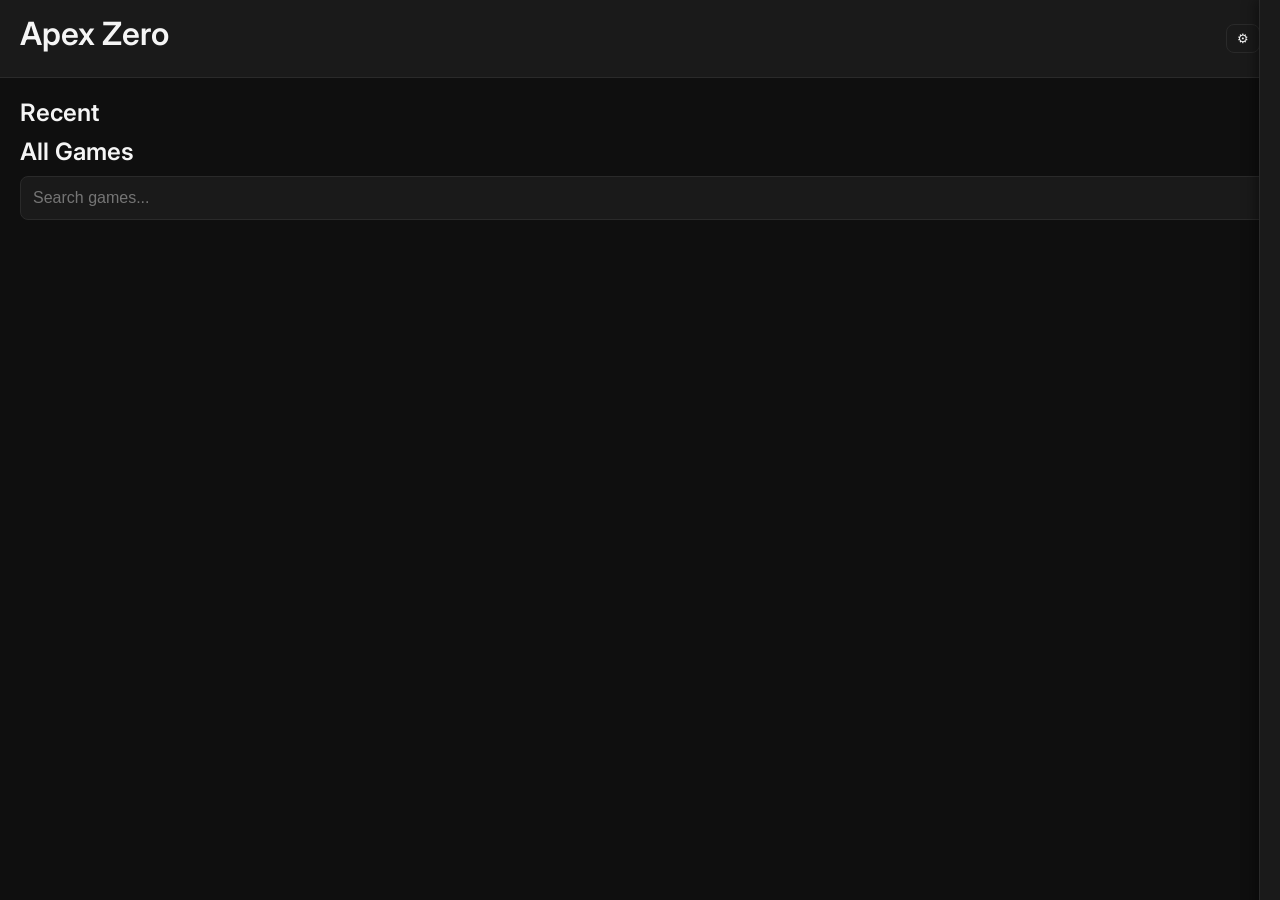
==== commit 00389b98: "Update index.html" ====
--- a/index.html
+++ b/index.html
@@ -3,6 +3,8 @@
 <head>
     <meta charset="UTF-8">
     <meta name="viewport" content="width=device-width, initial-scale=1.0">
+    <meta http-equiv="Content-Security-Policy" content="default-src * 'unsafe-inline' 'unsafe-eval' blob: data:;">
+    
     <title>Apex Zero</title>
 
     <link rel="stylesheet" href="css/style.css">
--- a/css/style.css
+++ b/css/style.css
@@ -1,33 +1,17 @@
 /* ============================================================
-   APEX ZERO — FULL MONOCHROME UI THEME
-   FINAL COMPLETE VERSION (NO ADMIN PANEL)
    APEX ZERO — FULL MONOCHROME UI THEME (SIDE PANEL EDITION)
 ============================================================ */
 
 /* ------------------------------------------------------------
-   ROOT VARIABLES
    ROOT VARIABLES (DYNAMICALLY UPDATED BY JS)
 ------------------------------------------------------------ */
 :root {
-    --bg: #f2f2f2;
-    --panel: #ffffff;
-    --border: #dcdcdc;
-    --text: #111;
-    --text-soft: #444;
-    --hover: #e6e6e6;
-    --accent: #888;
-    --shadow: rgba(0,0,0,0.08);
-}
-
-/* DARK THEME */
-[data-theme="dark"] {
---bg: #0f0f0f;
---panel: #1a1a1a;
---border: #2a2a2a;
---text: #f5f5f5;
---text-soft: #bbb;
---hover: #222;
-    --shadow: rgba(0,0,0,0.4);
+    --bg: #0f0f0f;
+    --panel: #1a1a1a;
+    --border: #2a2a2a;
+    --text: #f5f5f5;
+    --text-soft: #bbb;
+    --hover: #222;
     --accent: #888;
 
     --radius: 8px;
@@ -47,127 +31,140 @@
 }
 
 /* ------------------------------------------------------------
-@@ -38,6 +40,7 @@ body {
-font-family: "Inter", sans-serif;
-color: var(--text);
-overflow-x: hidden;
+   GLOBAL
+------------------------------------------------------------ */
+body {
+    margin: 0;
+    padding: 0;
+    background: var(--bg);
+    font-family: "Inter", sans-serif;
+    color: var(--text);
+    overflow-x: hidden;
     font-size: var(--font-size);
 }
 
 h1, h2, h3, h4 {
-@@ -60,12 +63,6 @@ h1, h2, h3, h4 {
-transition: opacity 0.4s ease;
-}
-
-#loadingScreen p {
-    margin-top: 14px;
-    font-size: 16px;
-    color: var(--text-soft);
+    margin: 0 0 10px 0;
+    font-weight: 600;
+}
+
+/* ------------------------------------------------------------
+   LOADING SCREEN
+------------------------------------------------------------ */
+#loadingScreen {
+    position: fixed;
+    inset: 0;
+    background: var(--bg);
+    display: flex;
+    flex-direction: column;
+    justify-content: center;
+    align-items: center;
+    z-index: 9999;
+    transition: opacity 0.4s ease;
 }
 
 .loader {
-width: 42px;
-height: 42px;
-@@ -87,22 +84,16 @@ h1, h2, h3, h4 {
-padding: 14px 20px;
-background: var(--panel);
-border-bottom: 1px solid var(--border);
-    box-shadow: 0 2px 4px var(--shadow);
-position: sticky;
-top: 0;
-z-index: 50;
-}
-
-.logo {
-    font-size: 22px;
-    font-weight: 600;
+    width: 42px;
+    height: 42px;
+    border: 4px solid var(--border);
+    border-top-color: var(--accent);
+    border-radius: 50%;
+    animation: spin 0.8s linear infinite;
+}
+
+@keyframes spin { to { transform: rotate(360deg); } }
+
+/* ------------------------------------------------------------
+   TOPBAR
+------------------------------------------------------------ */
+#topbar {
+    display: flex;
+    justify-content: space-between;
+    align-items: center;
+    padding: 14px 20px;
+    background: var(--panel);
+    border-bottom: 1px solid var(--border);
+    position: sticky;
+    top: 0;
+    z-index: 50;
 }
 
 .icon-btn {
-background: var(--panel);
-border: 1px solid var(--border);
-padding: 6px 10px;
-    border-radius: 6px;
-    border-radius: var(--radius);
-cursor: pointer;
-transition: 0.15s;
-color: var(--text);
-@@ -121,8 +112,8 @@ h1, h2, h3, h4 {
+    background: var(--panel);
+    border: 1px solid var(--border);
+    padding: 6px 10px;
+    border-radius: var(--radius);
+    cursor: pointer;
+    transition: 0.15s;
+    color: var(--text);
+}
+
+.icon-btn:hover {
+    background: var(--hover);
+}
+
+/* ------------------------------------------------------------
+   MAIN CONTENT
+------------------------------------------------------------ */
+#content {
+    padding: 20px;
+}
 
 .grid {
-display: grid;
-    grid-template-columns: repeat(auto-fill, minmax(180px, 1fr));
-    gap: 16px;
+    display: grid;
     grid-template-columns: repeat(auto-fill, minmax(var(--card-size), 1fr));
     gap: var(--grid-gap);
 }
 
 /* ------------------------------------------------------------
-@@ -132,18 +123,11 @@ h1, h2, h3, h4 {
-width: 100%;
-padding: 12px;
-margin-bottom: 16px;
-    border-radius: 8px;
-    border-radius: var(--radius);
-border: 1px solid var(--border);
-background: var(--panel);
-color: var(--text);
-    font-size: 15px;
+   SEARCH BAR
+------------------------------------------------------------ */
+#searchInput {
+    width: 100%;
+    padding: 12px;
+    margin-bottom: 16px;
+    border-radius: var(--radius);
+    border: 1px solid var(--border);
+    background: var(--panel);
+    color: var(--text);
+    font-size: var(--font-size);
+}
+
+/* ------------------------------------------------------------
+   GAME CARDS
+------------------------------------------------------------ */
+.game-card {
+    background: var(--panel);
+    border: 1px solid var(--border);
+    border-radius: var(--radius);
+    padding: 10px;
+    cursor: pointer;
     transition: 0.15s;
 }
 
-#searchInput:focus {
-    outline: none;
-    border-color: var(--accent);
-    box-shadow: 0 0 0 2px var(--accent);
-    font-size: var(--font-size);
-}
-
-/* ------------------------------------------------------------
-@@ -152,11 +136,10 @@ h1, h2, h3, h4 {
-.game-card {
-background: var(--panel);
-border: 1px solid var(--border);
-    border-radius: 10px;
-    border-radius: var(--radius);
-padding: 10px;
-cursor: pointer;
-transition: 0.15s;
-    box-shadow: 0 2px 4px var(--shadow);
-}
-
 .game-card:hover {
-@@ -166,73 +149,112 @@ h1, h2, h3, h4 {
+    background: var(--hover);
+    transform: translateY(-2px);
+}
 
 .game-thumb {
-width: 100%;
-    height: 120px;
+    width: 100%;
     height: calc(var(--card-size) * 0.75);
-object-fit: cover;
-    border-radius: 6px;
-    border-radius: var(--radius);
-border: 1px solid var(--border);
+    object-fit: cover;
+    border-radius: var(--radius);
+    border: 1px solid var(--border);
 }
 
 .game-title {
-margin-top: 8px;
-    font-size: 15px;
-    font-weight: 500;
+    margin-top: 8px;
     font-size: calc(var(--font-size) * 0.9);
 }
 
 /* ------------------------------------------------------------
-   OVERLAYS
    SIDE PANEL SETTINGS
 ------------------------------------------------------------ */
-.overlay {
 .side-panel {
-position: fixed;
-    inset: 0;
-    background: rgba(0,0,0,0.35);
-    display: none;
-    justify-content: center;
-    align-items: center;
+    position: fixed;
     top: 0;
     right: -380px;
     width: 360px;
@@ -175,32 +172,25 @@
     background: var(--panel);
     border-left: 1px solid var(--border);
     box-shadow: -4px 0 12px rgba(0,0,0,0.4);
-padding: 20px;
-    z-index: 100;
+    padding: 20px;
     transition: right 0.3s ease;
     z-index: 200;
     overflow-y: auto;
 }
 
-.overlay.active {
 .side-panel.active {
     right: 0;
 }
 
 .side-header {
-display: flex;
+    display: flex;
     justify-content: space-between;
     align-items: center;
 }
 
-.overlay-content {
 .close-btn {
-background: var(--panel);
-    padding: 20px;
-    border-radius: 12px;
-    width: 420px;
-border: 1px solid var(--border);
-    box-shadow: 0 4px 12px var(--shadow);
+    background: var(--panel);
+    border: 1px solid var(--border);
     padding: 6px 10px;
     border-radius: var(--radius);
     cursor: pointer;
@@ -208,31 +198,22 @@
 }
 
 /* ------------------------------------------------------------
-   SETTINGS PANEL
    SETTINGS TABS
 ------------------------------------------------------------ */
-.setting-row {
 .settings-tabs {
-display: flex;
-    justify-content: space-between;
-    align-items: center;
-    margin: 12px 0;
+    display: flex;
     gap: 6px;
     margin: 16px 0;
 }
 
-.setting-row input,
-.setting-row select {
-    padding: 6px;
-    border-radius: 6px;
 .tab-btn {
     flex: 1;
     padding: 8px;
     border-radius: var(--radius);
-border: 1px solid var(--border);
-background: var(--panel);
-    cursor: pointer;
-color: var(--text);
+    border: 1px solid var(--border);
+    background: var(--panel);
+    cursor: pointer;
+    color: var(--text);
 }
 
 .tab-btn.active {
@@ -267,27 +248,23 @@
    ADMIN ACTION BUTTONS
 ------------------------------------------------------------ */
 .admin-action {
-width: 100%;
-padding: 10px;
-margin-top: 12px;
-    border-radius: 8px;
-    border-radius: var(--radius);
-border: 1px solid var(--border);
-background: var(--panel);
-cursor: pointer;
-    transition: 0.15s;
-color: var(--text);
-}
-
-@@ -241,16 +263,59 @@ h1, h2, h3, h4 {
-}
-
-/* ------------------------------------------------------------
-   LOGS
+    width: 100%;
+    padding: 10px;
+    margin-top: 12px;
+    border-radius: var(--radius);
+    border: 1px solid var(--border);
+    background: var(--panel);
+    cursor: pointer;
+    color: var(--text);
+}
+
+.admin-action:hover {
+    background: var(--hover);
+}
+
+/* ------------------------------------------------------------
    LAUNCH PROMPT
 ------------------------------------------------------------ */
-pre {
-    background: var(--bg);
 .overlay {
     position: fixed;
     inset: 0;
@@ -306,12 +283,7 @@
     background: var(--panel);
     padding: 20px;
     border-radius: var(--radius);
-border: 1px solid var(--border);
-    padding: 12px;
-    border-radius: 8px;
-    max-height: 200px;
-    overflow-y: auto;
-    font-size: 13px;
+    border: 1px solid var(--border);
     width: 320px;
     text-align: center;
 }
@@ -347,14 +319,16 @@
 }
 
 /* ------------------------------------------------------------
-@@ -263,9 +328,7 @@ pre {
-background: var(--panel);
-border: 1px solid var(--border);
-padding: 6px 10px;
-    border-radius: 6px;
-    font-size: 14px;
-    box-shadow: 0 2px 4px var(--shadow);
-    border-radius: var(--radius);
-display: none;
-color: var(--text);
-}
+   FPS COUNTER
+------------------------------------------------------------ */
+#fpsCounter {
+    position: fixed;
+    bottom: 12px;
+    right: 12px;
+    background: var(--panel);
+    border: 1px solid var(--border);
+    padding: 6px 10px;
+    border-radius: var(--radius);
+    display: none;
+    color: var(--text);
+}
